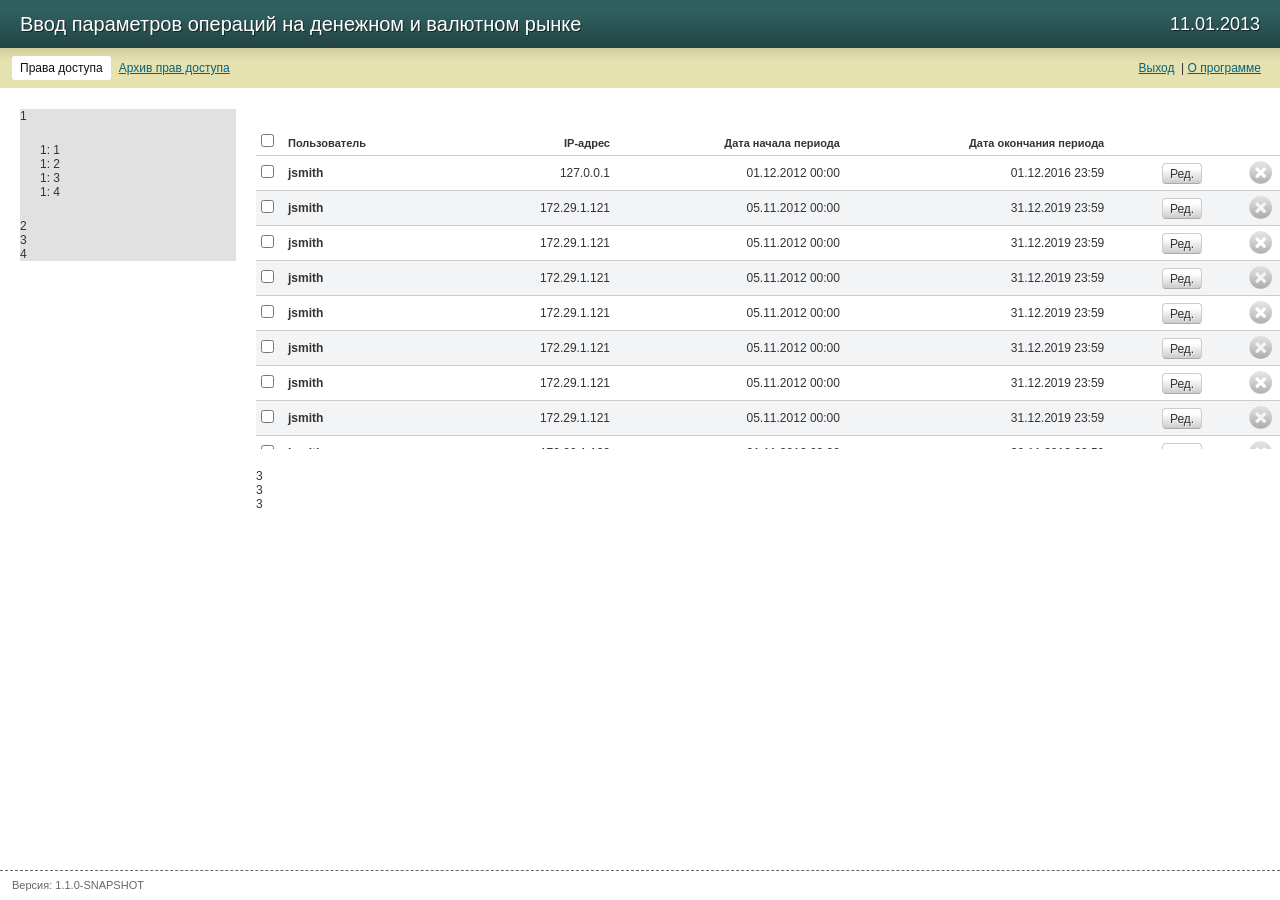
==== index.html @ 86fe24cf "start" ====
<!DOCTYPE html>
<!--[if IE 7]><html class="lte-ie9 lte-ie8 ie7" xmlns="http://www.w3.org/1999/xhtml"><![endif]-->
<!--[if IE 8]><html class="lte-ie9 lte-ie8 ie8" xmlns="http://www.w3.org/1999/xhtml"><![endif]-->
<!--[if IE 9]><html class="lte-ie9 ie9" xmlns="http://www.w3.org/1999/xhtml"><![endif]-->
<!--[if gte IE 9]><!-->
<html xmlns="http://www.w3.org/1999/xhtml" xmlns="http://www.w3.org/1999/html"><!--<![endif]--><head>
	<meta http-equiv="Content-Type" content="text/html; charset=UTF-8">
	<title>SecLims - Редактирование/просмотр прав доступа / Пользователь : admin</title>

	<link href="css/reset.css" type="text/css" rel="stylesheet">
	<link href="js/jquery-ui.css" type="text/css" rel="stylesheet">
	<link href="css/default.css" type="text/css" rel="stylesheet">

	<script type="text/javascript" src="ipAccessRestrictions_files/jquery-1.htm"></script>
	<script type="text/javascript" src="ipAccessRestrictions_files/jquery-ui.htm"></script>

	<script type="text/javascript">
		$(document).ready(function() {
			if ($.browser.msie && parseInt($.browser.version) < 10) {
				$('#header H1, #header .currentime').each(function() {
					var el = $(this);
					el.append($('<ins />').text(el.text()));
				});
			}

			if ($.browser.msie && parseInt($.browser.version) < 9) {
				$('#tables tbody').each(function() {
					$('tr:odd', this).addClass('even');
				});
			}

			var showErrorMessage = function (el, er, ep) {
				el.closest('#form').find('SPAN.error').css({
					top  : -9999,
					left : -9999
				});

				er.css({
					top  : ep.top - er.outerHeight(true) - 6,
					left : ep.left - 10
				});
			};

			var hideErrorMessage = function (er) {
				er.css({
					top  : -9999,
					left : -9999
				});
			};

			$('#form INPUT.error, #form SELECT.error').each(function(i) {
				var el = $(this),
						ep = el.position(),
						er = el.next();

				if (!el.next().is('SPAN.error')) er = el.parent().find('SPAN.error');

				if (i == 0) {
					er.css({
						top  : ep.top - er.outerHeight(true) - 6,
						left : ep.left - 10
					});
				}

				$(el).bind({
					'focusin mouseenter': function() {
						showErrorMessage(el, er, ep);
					},
					'focusout mouseleave': function() {
						hideErrorMessage(er);
					},
					keypress: function() {
						hideErrorMessage(er);
					}
				});
			});

			$("#dialog-applicationInfo").dialog({
				autoOpen: false,
				modal: false,
				minHeight: 230,
				minWidth: 500,
				buttons: {
					Закрыть: function() {
						$(this).dialog("close");
					}
				}
			});

			$('#aboutBoxLink').click(function(event) {
				event.preventDefault();
				$("#dialog-applicationInfo").load("/seclimits/about.htm");
				$("#dialog-applicationInfo").dialog("open");
				return false;
			});
		});

	</script>



	<script type="text/javascript" src="ipAccessRestrictions_files/jquery.htm"></script>
	<script type="text/javascript">
		$(document).ready(function () {
			$("#dateFrom, #dateTo").datepicker({
				changeMonth:true,
				changeYear:true
			});
			$("#dateFrom, #dateTo").datepicker($.datepicker.regional[ "ru" ]);

			$(".deleteForm").live('submit', function () {
				return confirm("Удалить ограничение доступа?");
			});
		});
	</script>

</head>

<body>
<div id="main">
<div id="header">
	<div class="header clearfix">
		<h1>Ввод параметров операций на денежном и валютном рынке</h1>

		<p class="currentime">11.01.2013</p>
	</div>
	<div class="menu clearfix">
		<ul>

			<li class="selected"><a href="http://portale.msd.local:7777/seclimits/admin/ipAccessRestrictions.htm">Права доступа</a></li>
			<li class=""><a href="http://portale.msd.local:7777/seclimits/admin/ipAccessArchive.htm">Архив прав доступа</a></li>

		</ul>

		<p class="metalinks">
			<a href="http://portale.msd.local:7777/seclimits/logout.htm">Выход</a>

			&nbsp;|&nbsp;<a href="#" id="aboutBoxLink">О программе</a>

		</p>
	</div>
</div>

<div id="body" class="clearfix">

<div id="tables" class="cont clearfix">
	<div class="cont_left">

		<ul class="_menu">
			<li>
				1

				<ul class="_menu">
					<li>1: 1

					</li>
					<li>1: 2</li>
					<li>1: 3</li>
					<li>1: 4</li>
				</ul>

			</li>
			<li>2</li>
			<li>3</li>
			<li>4</li>
		</ul>

	</div>

	<div class="cont_right">

		<div class="cont_table scroll">

			<table>
				<thead>
				<tr>
					<th><input type="checkbox"></th>
					<th>Пользователь</th>
					<th>IP-адрес</th>
					<th>Дата начала периода</th>
					<th>Дата окончания периода</th>
					<th>&nbsp;</th>
					<th>&nbsp;</th>
				</tr>
				</thead>
				<tbody>

				<tr class="">
					<td><input type="checkbox"></td>
					<td>jsmith</td>	
					<td>127.0.0.1</td>
					<td>01.12.2012 00:00</td>
					<td>01.12.2016 23:59</td>
					<td>
						<form class="editForm"
							  action="/seclimits/admin/editRestriction.htm"
							  method="get">
							<input type="hidden" value="91" name="id"/>
							<input type="submit" value="Ред." class="editButton" title="Редактировать"/>
						</form>
					</td>
					<td>

						<form class="deleteForm"
							  action="/seclimits/admin/deleteRestriction.htm"
							  method="post">
							<input type="hidden" value="91" name="id"/>
							<input type="submit" value=" " class="deleteButton" title="Удалить"/>
						</form>

					</td>
				</tr>

				<tr class="">
					<td><input type="checkbox"></td>
					<td>jsmith</td>
					<td>172.29.1.121</td>
					<td>05.11.2012 00:00</td>
					<td>31.12.2019 23:59</td>
					<td>
						<form class="editForm"
							  action="/seclimits/admin/editRestriction.htm"
							  method="get">
							<input type="hidden" value="62" name="id"/>
							<input type="submit" value="Ред." class="editButton" title="Редактировать"/>
						</form>
					</td>
					<td>

						<form class="deleteForm"
							  action="/seclimits/admin/deleteRestriction.htm"
							  method="post">
							<input type="hidden" value="62" name="id"/>
							<input type="submit" value=" " class="deleteButton" title="Удалить"/>
						</form>

					</td>
				</tr>

				<tr class="">
					<td><input type="checkbox"></td>
					<td>jsmith</td>
					<td>172.29.1.121</td>
					<td>05.11.2012 00:00</td>
					<td>31.12.2019 23:59</td>
					<td>
						<form class="editForm"
							  action="/seclimits/admin/editRestriction.htm"
							  method="get">
							<input type="hidden" value="62" name="id"/>
							<input type="submit" value="Ред." class="editButton" title="Редактировать"/>
						</form>
					</td>
					<td>

						<form class="deleteForm"
							  action="/seclimits/admin/deleteRestriction.htm"
							  method="post">
							<input type="hidden" value="62" name="id"/>
							<input type="submit" value=" " class="deleteButton" title="Удалить"/>
						</form>

					</td>
				</tr>

				<tr class="">
					<td><input type="checkbox"></td>
					<td>jsmith</td>
					<td>172.29.1.121</td>
					<td>05.11.2012 00:00</td>
					<td>31.12.2019 23:59</td>
					<td>
						<form class="editForm"
							  action="/seclimits/admin/editRestriction.htm"
							  method="get">
							<input type="hidden" value="62" name="id"/>
							<input type="submit" value="Ред." class="editButton" title="Редактировать"/>
						</form>
					</td>
					<td>

						<form class="deleteForm"
							  action="/seclimits/admin/deleteRestriction.htm"
							  method="post">
							<input type="hidden" value="62" name="id"/>
							<input type="submit" value=" " class="deleteButton" title="Удалить"/>
						</form>

					</td>
				</tr>

				<tr class="">
					<td><input type="checkbox"></td>
					<td>jsmith</td>
					<td>172.29.1.121</td>
					<td>05.11.2012 00:00</td>
					<td>31.12.2019 23:59</td>
					<td>
						<form class="editForm"
							  action="/seclimits/admin/editRestriction.htm"
							  method="get">
							<input type="hidden" value="62" name="id"/>
							<input type="submit" value="Ред." class="editButton" title="Редактировать"/>
						</form>
					</td>
					<td>

						<form class="deleteForm"
							  action="/seclimits/admin/deleteRestriction.htm"
							  method="post">
							<input type="hidden" value="62" name="id"/>
							<input type="submit" value=" " class="deleteButton" title="Удалить"/>
						</form>

					</td>
				</tr>

				<tr class="">
					<td><input type="checkbox"></td>
					<td>jsmith</td>
					<td>172.29.1.121</td>
					<td>05.11.2012 00:00</td>
					<td>31.12.2019 23:59</td>
					<td>
						<form class="editForm"
							  action="/seclimits/admin/editRestriction.htm"
							  method="get">
							<input type="hidden" value="62" name="id"/>
							<input type="submit" value="Ред." class="editButton" title="Редактировать"/>
						</form>
					</td>
					<td>

						<form class="deleteForm"
							  action="/seclimits/admin/deleteRestriction.htm"
							  method="post">
							<input type="hidden" value="62" name="id"/>
							<input type="submit" value=" " class="deleteButton" title="Удалить"/>
						</form>

					</td>
				</tr>

				<tr class="">
					<td><input type="checkbox"></td>
					<td>jsmith</td>
					<td>172.29.1.121</td>
					<td>05.11.2012 00:00</td>
					<td>31.12.2019 23:59</td>
					<td>
						<form class="editForm"
							  action="/seclimits/admin/editRestriction.htm"
							  method="get">
							<input type="hidden" value="62" name="id"/>
							<input type="submit" value="Ред." class="editButton" title="Редактировать"/>
						</form>
					</td>
					<td>

						<form class="deleteForm"
							  action="/seclimits/admin/deleteRestriction.htm"
							  method="post">
							<input type="hidden" value="62" name="id"/>
							<input type="submit" value=" " class="deleteButton" title="Удалить"/>
						</form>

					</td>
				</tr>

				<tr class="">
					<td><input type="checkbox"></td>
					<td>jsmith</td>
					<td>172.29.1.121</td>
					<td>05.11.2012 00:00</td>
					<td>31.12.2019 23:59</td>
					<td>
						<form class="editForm"
							  action="/seclimits/admin/editRestriction.htm"
							  method="get">
							<input type="hidden" value="62" name="id"/>
							<input type="submit" value="Ред." class="editButton" title="Редактировать"/>
						</form>
					</td>
					<td>

						<form class="deleteForm"
							  action="/seclimits/admin/deleteRestriction.htm"
							  method="post">
							<input type="hidden" value="62" name="id"/>
							<input type="submit" value=" " class="deleteButton" title="Удалить"/>
						</form>

					</td>
				</tr>

				<tr class="">
					<td><input type="checkbox"></td>
					<td>jsmith</td>
					<td>172.29.1.122</td>
					<td>01.11.2012 00:00</td>
					<td>30.11.2013 23:59</td>
					<td>
						<form class="editForm"
							  action="/seclimits/admin/editRestriction.htm"
							  method="get">
							<input type="hidden" value="41" name="id"/>
							<input type="submit" value="Ред." class="editButton" title="Редактировать"/>
						</form>
					</td>
					<td>

						<form class="deleteForm"
							  action="/seclimits/admin/deleteRestriction.htm"
							  method="post">
							<input type="hidden" value="41" name="id"/>
							<input type="submit" value=" " class="deleteButton" title="Удалить"/>
						</form>

					</td>
				</tr>

				<tr class="">
					<td><input type="checkbox"></td>
					<td>jsmith</td>
					<td>172.29.1.175</td>
					<td>01.01.2013 00:00</td>
					<td>01.01.2020 23:59</td>
					<td>
						<form class="editForm"
							  action="/seclimits/admin/editRestriction.htm"
							  method="get">
							<input type="hidden" value="94" name="id"/>
							<input type="submit" value="Ред." class="editButton" title="Редактировать"/>
						</form>
					</td>
					<td>

						<form class="deleteForm"
							  action="/seclimits/admin/deleteRestriction.htm"
							  method="post">
							<input type="hidden" value="94" name="id"/>
							<input type="submit" value=" " class="deleteButton" title="Удалить"/>
						</form>

					</td>
				</tr>

				<tr class="">
					<td><input type="checkbox"></td>
					<td>jsmith</td>
					<td>172.29.1.18</td>
					<td>01.11.2012 00:00</td>
					<td>30.11.2013 23:59</td>
					<td>
						<form class="editForm"
							  action="/seclimits/admin/editRestriction.htm"
							  method="get">
							<input type="hidden" value="21" name="id"/>
							<input type="submit" value="Ред." class="editButton" title="Редактировать"/>
						</form>
					</td>
					<td>

						<form class="deleteForm"
							  action="/seclimits/admin/deleteRestriction.htm"
							  method="post">
							<input type="hidden" value="21" name="id"/>
							<input type="submit" value=" " class="deleteButton" title="Удалить"/>
						</form>

					</td>
				</tr>

				<tr class="">
					<td><input type="checkbox"></td>
					<td>jsmith</td>
					<td>192.168.245.26</td>
					<td>01.12.2012 00:00</td>
					<td>31.12.2013 23:59</td>
					<td>
						<form class="editForm"
							  action="/seclimits/admin/editRestriction.htm"
							  method="get">
							<input type="hidden" value="20" name="id"/>
							<input type="submit" value="Ред." class="editButton" title="Редактировать"/>
						</form>
					</td>
					<td>

						<form class="deleteForm"
							  action="/seclimits/admin/deleteRestriction.htm"
							  method="post">
							<input type="hidden" value="20" name="id"/>
							<input type="submit" value=" " class="deleteButton" title="Удалить"/>
						</form>

					</td>
				</tr>

				</tbody>
			</table>

		</div>

		<div class="cont_item select">3<br />3<br />3<br /></div>

	</div>

</div>



</div>
</div>

<div id="footer">
	Версия: 1.1.0-SNAPSHOT
</div>


<div aria-labelledby="ui-id-1" role="dialog" tabindex="-1" style="display: none; outline: 0px none; z-index: 1000; position: absolute;" class="ui-dialog ui-widget ui-widget-content ui-corner-all ui-draggable ui-resizable ui-dialog-buttons"><div class="ui-dialog-titlebar ui-widget-header ui-corner-all ui-helper-clearfix"><span class="ui-dialog-title" id="ui-id-1">О программе</span><a role="button" class="ui-dialog-titlebar-close ui-corner-all" href="#"><span class="ui-icon ui-icon-closethick">close</span></a></div><div class="ui-dialog-content ui-widget-content" id="dialog-applicationInfo">
	<h3>Загрузка...</h3>
	<br>
	<img id="loadingAjax" src="ipAccessRestrictions_files/ajax-loader.gif" alt="Идет загрузка...">

</div><div style="z-index: 1000;" class="ui-resizable-handle ui-resizable-n"></div><div style="z-index: 1000;" class="ui-resizable-handle ui-resizable-e"></div><div style="z-index: 1000;" class="ui-resizable-handle ui-resizable-s"></div><div style="z-index: 1000;" class="ui-resizable-handle ui-resizable-w"></div><div style="z-index: 1000;" class="ui-resizable-handle ui-resizable-se ui-icon ui-icon-gripsmall-diagonal-se ui-icon-grip-diagonal-se"></div><div style="z-index: 1000;" class="ui-resizable-handle ui-resizable-sw"></div><div style="z-index: 1000;" class="ui-resizable-handle ui-resizable-ne"></div><div style="z-index: 1000;" class="ui-resizable-handle ui-resizable-nw"></div><div class="ui-dialog-buttonpane ui-widget-content ui-helper-clearfix"><div class="ui-dialog-buttonset"><button aria-disabled="false" role="button" class="ui-button ui-widget ui-state-default ui-corner-all ui-button-text-only" type="button"><span class="ui-button-text">Закрыть</span></button></div></div></div><div id="ui-datepicker-div" class="ui-datepicker ui-widget ui-widget-content ui-helper-clearfix ui-corner-all"></div></body></html>
---- css/default.css ----
HTML, BODY {
	height: 100%;
	min-width: 1242px;
}
HTML {
	background: #fff;
}
BODY {
	position: relative;
	color: #333;
	font-family: Arial, Tahoma, Helvetica, sans-serif;
	font-size: 12px;
	text-rendering: optimizeLegibility;
}
BODY::before {
	content: '';
	width: 0;
	height: 100%;
	float: left;
	margin-top: -800%;
}


A {
	color: #046380;
}
A:hover {
	color: #c30;
}


::-moz-selection {
	background-color: #046380;
	color: #fff;
}
::selection {
	background-color: #046380;
	color: #fff;
}


#main, #header, #footer {
	position: relative;
}
#main {
	min-height: 100%;
	height: auto !important;
	height: 100%;
}
#header {
	margin-bottom: 0px;
}
#header .header {
	padding: 12px 20px;
	background-color: #305f5f;
	background-image: -webkit-linear-gradient(top, transparent 25%, rgba(0,0,0,0.3) 100%);
	background-image:    -moz-linear-gradient(top, transparent 25%, rgba(0,0,0,0.3) 100%);
	background-image:     -ms-linear-gradient(top, transparent 25%, rgba(0,0,0,0.3) 100%);
	background-image:      -o-linear-gradient(top, transparent 25%, rgba(0,0,0,0.3) 100%);
	background-image:   linear-gradient(to bottom, transparent 25%, rgba(0,0,0,0.3) 100%);
	
	filter: progid:DXImageTransform.Microsoft.gradient(startColorstr='#00000000', endColorstr='#44000000', GradientType=0);
}
#header H1, #header .currentime {
	position: relative;
	font-size: 20px;
	line-height: 24px;
	font-weight: normal;
	color: #fff;
	float: left;
	text-shadow: 1px 1px 0 rgba(0,0,0,0.5);
	z-index: 1;
}
#header .currentime {
	font-size: 18px;
}
#header H1 INS,
#header .currentime INS {
	position: absolute;
	left: 1px;
	top: 1px;
	width: 100%;
	color: #000;
	filter: progid:DXImageTransform.Microsoft.Alpha(opacity = 50);
	z-index: -1;
}
#header .currentime,
#header .metalinks {
	float: right;
}
#header .menu {
	position: relative;
	padding: 8px 12px;
	background-color: #e6e2af;
	background-image: -webkit-linear-gradient(top, rgba(0,0,0,0.1) 0%, transparent 33%);
	background-image:    -moz-linear-gradient(top, rgba(0,0,0,0.1) 0%, transparent 33%);
	background-image:     -ms-linear-gradient(top, rgba(0,0,0,0.1) 0%, transparent 33%);
	background-image:      -o-linear-gradient(top, rgba(0,0,0,0.1) 0%, transparent 33%);
	background-image:   linear-gradient(to bottom, rgba(0,0,0,0.1) 0%, transparent 33%);
}
.lte-ie9 #header .menu {
	background: #e6e2af url('../img/header_menu_bg.png') repeat-x;
}
#header .menu > UL LI {
	float: left;
}
#header .menu > UL A {
	display: block;
	padding: 5px 8px;
	border-radius: 3px;
}
#header .menu > UL .selected A {
	background: #fff;
	text-decoration: none;
	color: #111;
}
#header .metalinks {
	padding: 5px 7px 0 0;
}
#footer {
	height: 13px;
	font-size: 11px;
	line-height: 13px;
	padding: 8px 12px;
	border-top: 1px dashed #666;
	margin-top: -30px;
	color: #666;
}
#body {
	padding: 0 12px 50px;
	max-width: 1600px;
	margin: 0 auto;
}


#tables {
	float: left;
	width: 100%;
	margin-right: -380px;
}
#tables > .wrapper {
	margin-right: 400px;
	overflow: auto;
}

#tables H2 {
	font-size: 18px;
	line-height: 22px;
	font-weight: normal;
	padding: 0 0 6px 8px;
	border-bottom: 2px solid #666;
	margin: 20px 0 0px;
	color: #046380;
}
#tables H2:first-child {
	margin-top: 0;
}

#tables TABLE {
	width: 100%;
	font-size: 12px;
	line-height: 13px;
	border-bottom: 1px solid #666;
	margin-bottom: 40px;
}
#tables TD, #tables TH {
	border-top: 1px solid #ccc;
	padding: 5px 8px;
	text-align: right;
}
#tables TH:first-child,
#tables TD:first-child {
	text-align: left;
	font-weight: bold;
}
#tables THEAD TR:first-child TH {
	border-top: 0 none;
}
#tables THEAD TR:first-child + TR TH:first-child {
	text-align: right;
}
#tables THEAD TH {
	font-size: 11px;
	vertical-align: bottom;
}
#tables THEAD TH SPAN {
	font-weight: normal;
}
#tables TBODY TR:nth-child(even) TH,
#tables TBODY TR:nth-child(even) TD {
	background: #f3f4f6;
}
.lte-ie8 #tables TBODY TR.even TH,
.lte-ie8 #tables TBODY TR.even TD {
	background: #f3f4f6;
}
#tables TBODY TD {
	height: 24px;
	vertical-align: middle;
}
#tables TBODY TR.new_item TD {
	background-color: #b8ffbf !important;
}
#tables TBODY TR.not_active TD {
	color: #999;
}

#tables TBODY TR.expires TD {
    color: #999;
}


#tables TBODY TD FORM {
	
}


.cancelButton, .deleteButton {
	width: 24px;
	height: 24px;
	overflow: hidden;
	margin: 0;
	padding: 0;
	font-size: 0;
	line-height: 0;
	border: 0 none;
	background: url('../img/close_button.png') no-repeat;
	cursor: pointer;
	color: transparent;
}
.cancelButton:hover, .deleteButton:hover {
	background-position: -24px 0;
}

.continueButton {
    width: 24px;
    height: 24px;
    overflow: hidden;
    margin: 0;
    padding: 0;
    font-size: 0;
    line-height: 0;
    border: 0 none;
    background: url('../img/continue_button.png') no-repeat;
    cursor: pointer;
    color: transparent;
}


#form {
	float: right;
	width: 380px;
	font-size: 11px;
	line-height: 12px;
}
#form H3 {
	font-size: 12px;
	line-height: 14px;
	font-weight: bold;
	padding: 0 0 6px 6px;
	border-bottom: 1px solid #ccc;
	margin: 0 -6px 12px;
}
#form .form,
#filter {
	padding: 8px 12px 10px;
	background-color: #f3f4f6;
	border-radius: 5px;
	position: relative;
}
#filter {
	display: inline-block;
}
#filter DT,
#filter DD {
	display: inline-block;
	vertical-align: middle;
}
#filter DT {
	margin-left: 10px;
	font-size: 11px;
	line-height: 12px;
}
#filter DT:first-child {
	margin-left: 0;
}
#form TABLE {
	width: 100%;
	table-layout: fixed;
	position: static;
}
#form TD {
	padding: 2px 0;
	vertical-align: middle;
	position: static;
	height: 24px;
}
#form TD:first-child {
	padding-right: 7px;
	width: 42%;
	text-align: right;
}
#form TD:first-child + TD {
    width: 33%;
}
#form TD:first-child + TD + TD {
    font-size: 10px;
    line-height: 11px;
    width: 25%;
}
#form TD.subtitle {
	height: auto;
	font-weight: bold;
	text-align: left;
	padding: 8px 0 4px 4px;
}
#form .actions TD {
	padding-top: 12px;
}
#form SELECT,
#form INPUT[type="text"],
#filter SELECT,
#filter INPUT[type="text"] {
	font-size: 11px;
	background-color: #fff;
	margin: 0;
	border: 1px solid #ccc;
	border-radius: 3px;
	position: relative;
}
#form INPUT[type="text"] {
	width: 100px;
	height: 13px;
	padding: 3px;
}

#filter INPUT[type="text"] {
    width: 60px;
    height: 13px;
    padding: 3px;
}

#form SELECT {
	width: 108px;
	height: 21px;
	padding: 1px;
}

#filter SELECT {
    width: 205px;
    height: 21px;
    padding: 1px;
}

#form SELECT OPTION,
#filter SELECT OPTION {
	display: block;
	padding: 2px 3px;
}
#form INPUT.small {
	width: 44px;
	text-align: center;
}
#form SELECT.error,
#form INPUT.error {
	border-color: #e10;
}
#form SPAN.error {
	display: block;
	position: absolute;
	background: #e10;
	color: #fff;
	font-size: 11px;
    line-height: 12px;
	z-index: 1;
	padding: 5px;
	border-radius: 3px;
	left: -9999px;
	top: -9999px;
	max-width: 210px;
	box-shadow: 0 2px 4px rgba(0,0,0,0.2);
}
#form SPAN.error:after {
	content: '';
	display: block;
	width: 0;
	height: 0;
	border: 3px solid transparent;
	border-top-color: #d10;
	border-bottom: 0 none;
	position: absolute;
	left: 30px;
	bottom: -3px;
}
#form .actions INPUT[type="submit"],
.editForm INPUT[type="submit"],
#filter INPUT[type="submit"] {
	position: relative;
	width: 108px;
	height: 23px;
	border: 1px solid #ccc;
	border-bottom-color: #aaa;
	border-radius: 4px;
	font-family: Arial, Tahoma, Helvetica, sans-serif;
	font-size: 12px;
	line-height: 21px;
	cursor: pointer;
	color: #333;
	text-shadow: 1px 1px 0 #f3f3f3;
	background-color: #fff;

	background-image: -webkit-linear-gradient(top, transparent 25%, rgba(0,0,0,0.2) 100%);
	background-image:    -moz-linear-gradient(top, transparent 25%, rgba(0,0,0,0.2) 100%);
	background-image:     -ms-linear-gradient(top, transparent 25%, rgba(0,0,0,0.2) 100%);
	background-image:      -o-linear-gradient(top, transparent 25%, rgba(0,0,0,0.2) 100%);
	background-image:   linear-gradient(to bottom, transparent 25%, rgba(0,0,0,0.2) 100%);
}
.editForm INPUT[type="submit"]
{
	width: 40px;
	height: 21px;
	line-height: 18px;
}

#filter INPUT[type="submit"]
{
    width: 60px;
    height: 21px;
    line-height: 18px;
}


.ie9 #form .actions INPUT[type="submit"],
.ie9 .editForm INPUT[type="submit"],
.ie9 #filter INPUT[type="submit"] {
	background-image: url('[data-uri]');
}
.lte-ie8 #form .actions INPUT[type="submit"],
.lte-ie8 .editForm INPUT[type="submit"],
.lte-ie8 #filter INPUT[type="submit"] {
	filter: progid:DXImageTransform.Microsoft.gradient(startColorstr='#00000000', endColorstr='#33000000', GradientType=0);
}
#form .actions INPUT[type="submit"]:hover,
.editForm INPUT[type="submit"]:hover,
#filter INPUT[type="submit"]:hover {
	border-color: #bbb;
	border-bottom-color: #999;
	color: #111;
	text-shadow: 1px 1px 0 #fff;
	background-image: -webkit-linear-gradient(top, transparent 5%, rgba(0,0,0,0.3) 100%);
	background-image:    -moz-linear-gradient(top, transparent 5%, rgba(0,0,0,0.3) 100%);
	background-image:     -ms-linear-gradient(top, transparent 5%, rgba(0,0,0,0.3) 100%);
	background-image:      -o-linear-gradient(top, transparent 5%, rgba(0,0,0,0.3) 100%);
	background-image:   linear-gradient(to bottom, transparent 5%, rgba(0,0,0,0.3) 100%);
}
.ie9 #form .actions INPUT[type="submit"]:hover,
.ie9 .editForm INPUT[type="submit"]:hover,
.ie9 #filter INPUT[type="submit"]:hover {
	background-image: url('[data-uri]');
}
.lte-ie8 #form .actions INPUT[type="submit"]:hover,
.lte-ie8 .editForm INPUT[type="submit"]:hover,
.lte-ie8 #filter INPUT[type="submit"]:hover {
	filter: progid:DXImageTransform.Microsoft.gradient(startColorstr='#00000000', endColorstr='#44000000', GradientType=0);
}
.ie7 #form .actions INPUT[type="submit"],
.ie7 .editForm INPUT[type="submit"],
.ie7 #filter INPUT[type="submit"] {
	line-height: 11px;
}

DIV.permissionError {
    display: inline;
    position: relative;
    background: #e10;
    color: #fff;
    font-size: 13px;
    text-align: center;
    line-height: 15px;
    z-index: 1;
    padding: 5px;
    border-radius: 3px;
    box-shadow: 0 0 10px rgba(0,0,0,0.2);
    bottom: -10px;
}

.ui-helper-hidden-accessible {
	top: -1px;
}
.ui-autocomplete {
	font-size: 11px !important;
	background: #fff !important;
	border-radius: 0 0 4px 4px !important;
	border: 1px solid #ccc !important;
	z-index: 10 !important;
	box-shadow: 0 2px 4px rgba(0,0,0,0.2);
	padding: 1px 0 1px 1px;
	border-top: 0 none !important;
}
.ui-autocomplete .ui-menu-item A {
	padding: 2px 0 2px 6px;
	border: 0 none;
	cursor: pointer;
	color: #666;
}
.ui-autocomplete .ui-menu-item .ui-state-focus {
	background: #e3e4e6;
	color: #111;
	border: 0 none;
	margin: 0 !important;
	border-radius: 0;
	color: #111;
}

.ui-widget-content {
    border: 1px solid #ddd;
    background: #eee url(images/ui-bg_highlight-soft_100_eeeeee_1x100.png) 50% top repeat-x;
    color: #333;
    font-size: 12px
}

.ui-widget-header {
    border: none;
    background-color: #eee;
    color: #333;
    font-weight: normal;
    font-size: 14px
}

.ui-state-default, .ui-widget-content .ui-state-default, .ui-widget-header .ui-state-default {
    border: 1px solid #ccc;
    background: #fff url(images/ui-bg_glass_100_f6f6f6_1x400.png) 50% 50% repeat-x;
    font-weight: normal;
    color: #333
}

.ui-state-hover, .ui-widget-content .ui-state-hover, .ui-widget-header .ui-state-hover, .ui-state-focus, .ui-widget-content .ui-state-focus, .ui-widget-header .ui-state-focus {
    border: 1px solid #828282;
    background-color: #ccc;
    font-weight: normal;
    color: #666
}

.ui-state-hover a, .ui-state-hover a:hover, .ui-state-hover a:link, .ui-state-hover a:visited {
    color: #666;
    text-decoration: none
}

.ui-state-active, .ui-widget-content .ui-state-active, .ui-widget-header .ui-state-active {
    border: 1px solid #ccc;
    background: #fff url(images/ui-bg_glass_100_fdf5ce_1x400.png) 50% 50% repeat-x;
    font-weight: normal;
    color: #666
}

.ui-state-highlight, .ui-widget-content .ui-state-highlight, .ui-widget-header .ui-state-highlight {
    border: 1px solid #fed22f;
    background: #ffe45c url(images/ui-bg_highlight-soft_75_ffe45c_1x100.png) 50% top repeat-x;
    color: #363636
}

.ui-icon {
    width: 16px;
    height: 16px;
    background-image: url(images/ui-icons_222222_256x240.png)
}

.ui-widget-content .ui-icon {
    background-image: url(images/ui-icons_222222_256x240.png)
}

.ui-state-default .ui-icon {
    background-image: url(images/ui-icons_222222_256x240.png)
}

.ui-state-hover .ui-icon, .ui-state-focus .ui-icon {
    background-image: url(images/ui-icons_222222_256x240.png)
}

.ui-state-active .ui-icon {
    background-image: url(images/ui-icons_222222_256x240.png)
}

button.ui-datepicker-current {
    display: none;
}

button.ui-datepicker-close {
    display: none;
}

/*--------------------------*/

#header {
	margin-bottom: 0px;
}

#body{
	position: absolute;
	width: 100% !important;
	max-width: 100% !important;
	top: 89px;
	bottom: 30px;
	padding: 0 !important;
	overflow: auto;
}

#tables table{
	margin-bottom: 0;
	border-bottom: 0 none;
}

#tables TH:first-child,
#tables TD:first-child{
	width: 14px;
	height: 14px;
	padding:5px 5px 5px 5px;
}

#tables TH:first-child input[type=checkbox],
#tables TD:first-child input[type=checkbox]{
	margin:0;
}

#tables TH:first-child + TH,
#tables TD:first-child + TD{
	text-align: left;
	font-weight: bold;
}

.cont{
	height: 100%;
}

.cont_left,
.cont_right{
	float: left;
}

.cont_left{
	width: 20%;
	height: 100%;
}

._menu{
	background-color: #e1e1e1;
	margin: 20px;
}

.cont_right{
	width: 80%;
	height: 100%;
	position: relative;
}

.cont_table{
	padding: 20px 0;
	margin-top:20px;
}

.cont_table.scroll{
	height: 300px;
	overflow-y: scroll;
}

.cont_item{
	margin-top: 20px;
	padding-bottom:20px;
	position: absolute;
	top: -100%;
	left: -100%;
}

.cont_item.select{
	position: relative;
	top: 0;
	left: 0;
}
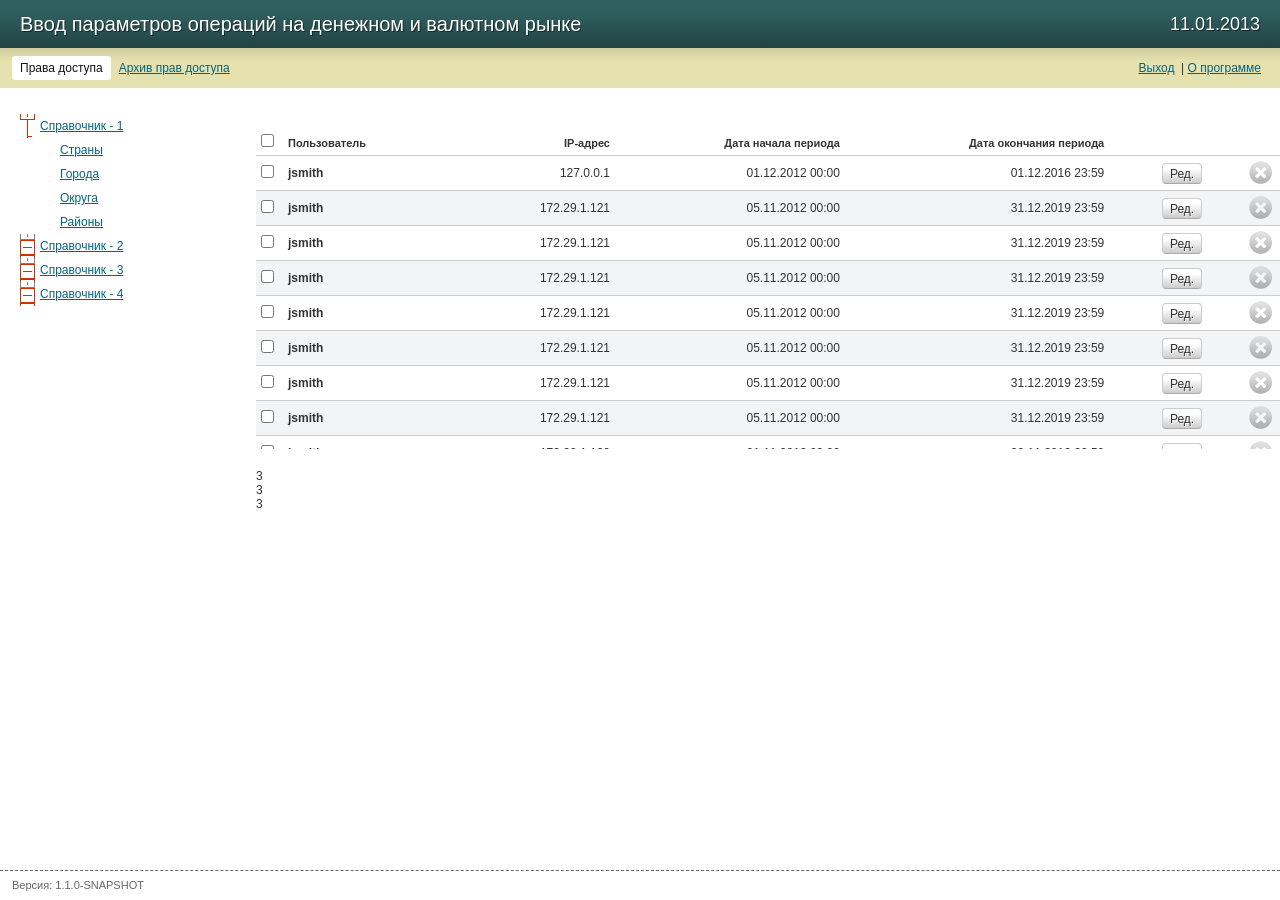
==== commit 74d76aff: "ahaha" ====
--- a/index.html
+++ b/index.html
@@ -146,24 +146,24 @@
 <div id="tables" class="cont clearfix">
 	<div class="cont_left">
 
-		<ul class="_menu">
-			<li>
-				1
-
-				<ul class="_menu">
-					<li>1: 1
-
-					</li>
-					<li>1: 2</li>
-					<li>1: 3</li>
-					<li>1: 4</li>
-				</ul>
-
-			</li>
-			<li>2</li>
-			<li>3</li>
-			<li>4</li>
-		</ul>
+		<div class="menu_cont">
+			<ul class="menu">
+				<li class="select">
+					<a href="">Справочник - 1</a>
+
+					<ul>
+						<li><a href="">Страны</a></li>
+						<li><a href="">Города</a></li>
+						<li><a href="">Округа</a></li>
+						<li><a href="">Районы</a></li>
+					</ul>
+
+				</li>
+				<li><a href="">Справочник - 2</a></li>
+				<li><a href="">Справочник - 3</a></li>
+				<li><a href="">Справочник - 4</a></li>
+			</ul>
+		</div>
 
 	</div>
 
@@ -187,7 +187,7 @@
 
 				<tr class="">
 					<td><input type="checkbox"></td>
-					<td>jsmith</td>	
+					<td>jsmith</td>
 					<td>127.0.0.1</td>
 					<td>01.12.2012 00:00</td>
 					<td>01.12.2016 23:59</td>
--- a/css/default.css
+++ b/css/default.css
@@ -642,9 +642,37 @@
 	height: 100%;
 }
 
-._menu{
-	background-color: #e1e1e1;
-	margin: 20px;
+.menu_cont{
+	padding: 5px 0;
+	margin: 20px 20px 0 20px;
+	padding-bottom:20px;
+}
+
+.menu_cont .menu{
+	margin-left: -20px;
+}
+
+.menu_cont .menu LI{
+	padding: 0 0 0 20px;
+}
+
+.menu_cont .menu LI A{
+	background: url(../img/icon_menu.png) no-repeat 0 -24px;
+	display: block;
+	padding: 5px 5px 5px 20px;
+
+}
+
+.menu_cont .menu LI A:hover{
+	background-position: 0px -54px;
+}
+
+.menu_cont .menu LI.select A{
+	background-position: 0px -54px;
+}
+
+.menu_cont .menu LI.select ul A{
+	background: none;
 }
 
 .cont_right{
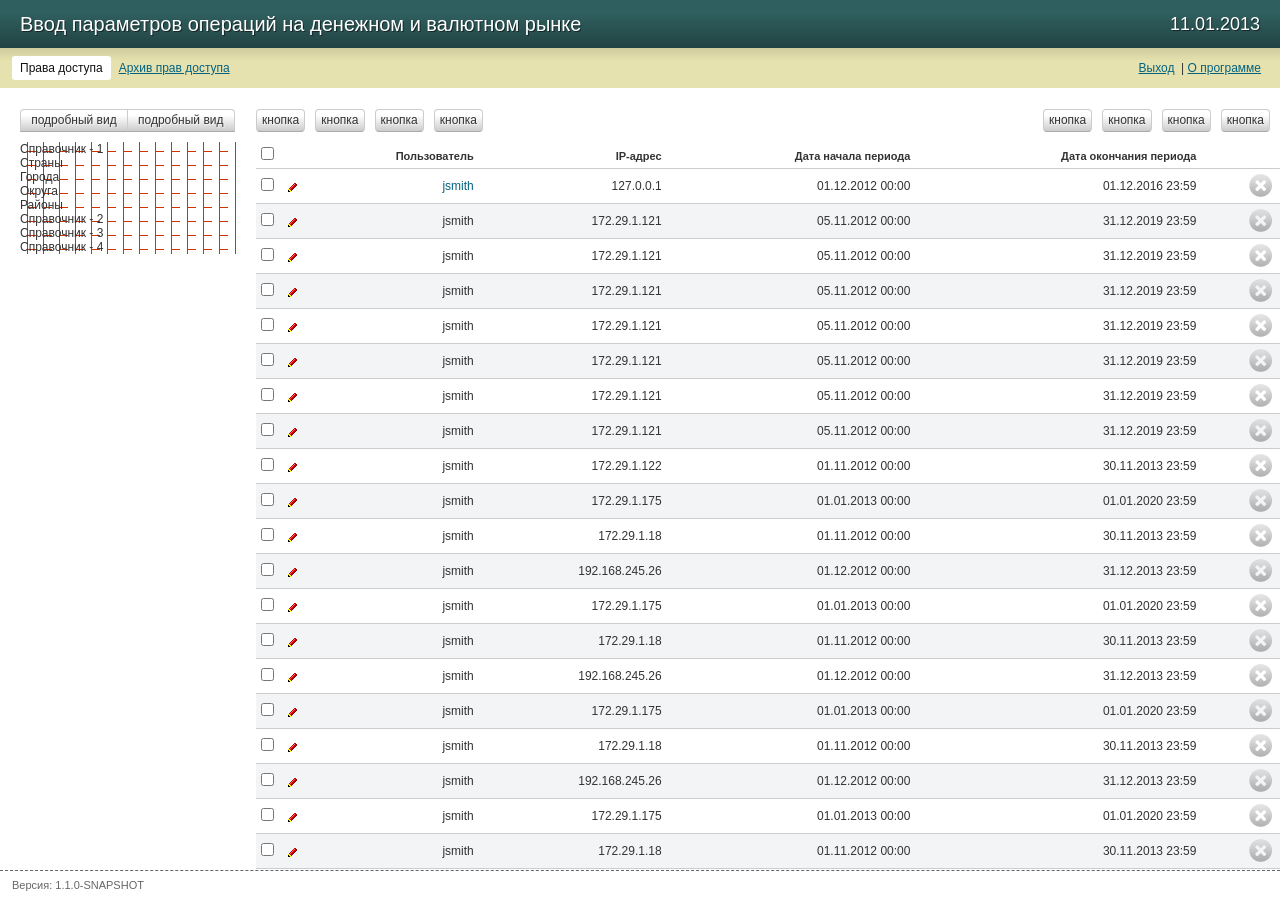
==== commit d5e06b68: "AHAHA" ====
--- a/index.html
+++ b/index.html
@@ -3,7 +3,7 @@
 <!--[if IE 8]><html class="lte-ie9 lte-ie8 ie8" xmlns="http://www.w3.org/1999/xhtml"><![endif]-->
 <!--[if IE 9]><html class="lte-ie9 ie9" xmlns="http://www.w3.org/1999/xhtml"><![endif]-->
 <!--[if gte IE 9]><!-->
-<html xmlns="http://www.w3.org/1999/xhtml" xmlns="http://www.w3.org/1999/html"><!--<![endif]--><head>
+<html xmlns="http://www.w3.org/1999/xhtml" xmlns="http://www.w3.org/1999/html" xmlns="http://www.w3.org/1999/html"><!--<![endif]--><head>
 	<meta http-equiv="Content-Type" content="text/html; charset=UTF-8">
 	<title>SecLims - Редактирование/просмотр прав доступа / Пользователь : admin</title>
 
@@ -98,7 +98,6 @@
 	</script>
 
 
-
 	<script type="text/javascript" src="ipAccessRestrictions_files/jquery.htm"></script>
 	<script type="text/javascript">
 		$(document).ready(function () {
@@ -114,6 +113,65 @@
 		});
 	</script>
 
+	<link rel="stylesheet" href="js/treeview/jquery.treeview.css" />
+	<script src="js/treeview/jquery.js" type="text/javascript"></script>
+	<script src="js/treeview/jquery.cookie.js" type="text/javascript"></script>
+	<script src="js/treeview/jquery.treeview.js" type="text/javascript"></script>
+	<script src="js/treeview/demo.js" type="text/javascript"></script>
+
+
+	<script type="text/javascript">
+
+		$(document).ready(function () {
+
+			var head = $('#tables table thead TR');
+
+			$('.wrapper_head').append('<div class="fixed_head"><table></table></div>');
+
+			head.find('TH').each(function() {
+
+				var el = $(this);
+
+				el.css({
+					width : el.width()
+				});
+
+			}).end().clone().appendTo('.fixed_head table').end();
+
+
+			$("#jsmith").click(function(){
+
+				if($('.cont_table').hasClass('scroll') && $('.cont_item').hasClass('select')){
+
+					$('.cont_table').removeClass('scroll');
+					$('.cont_item').removeClass('select');
+
+				}else{
+
+					$('.cont_table').addClass('scroll');
+					if($('.cont_item').height() > 100){
+						$('.cont_item').addClass('select');
+					}else{
+						$('.cont_item').addClass('select');
+
+							$('.cont_table').css('height', $('.cont_right').height() - $('.cont_item').height() - $('.cont_table_bar').height() - 70 + "px");
+
+							$(window).resize(function(){
+								var height = $(window).height();
+								$('.cont_table').css('height', $('.cont_right').height() - $('.cont_item').height() - $('.cont_table_bar').height() - 70 + "px") + height;
+						});
+					}
+
+				}
+
+			});
+
+			console.log($('.cont_item').height() + ' X ' + $('.cont_item').width());
+			console.log($('.cont_right').width());
+		});
+
+	</script>
+
 </head>
 
 <body>
@@ -147,362 +205,935 @@
 	<div class="cont_left">
 
 		<div class="menu_cont">
-			<ul class="menu">
-				<li class="select">
-					<a href="">Справочник - 1</a>
+
+			<div class="menu_viewtab clearfix">
+				<span title="подробный вид">подробный вид</span>
+				<span title="подробный вид">подробный вид</span>
+			</div>
+
+			<ul id="red" class="treeview-red tab">
+				<li>
+					<span>Справочник - 1</span>
 
 					<ul>
-						<li><a href="">Страны</a></li>
-						<li><a href="">Города</a></li>
-						<li><a href="">Округа</a></li>
-						<li><a href="">Районы</a></li>
+						<li><span>Страны</span></li>
+						<li><span>Города</span></li>
+						<li><span>Округа</span></li>
+						<li><span>Районы</span></li>
 					</ul>
 
 				</li>
-				<li><a href="">Справочник - 2</a></li>
-				<li><a href="">Справочник - 3</a></li>
-				<li><a href="">Справочник - 4</a></li>
+				<li><span>Справочник - 2</span></li>
+				<li><span>Справочник - 3</span></li>
+				<li><span>Справочник - 4</span></li>
 			</ul>
+
 		</div>
 
 	</div>
 
 	<div class="cont_right">
 
-		<div class="cont_table scroll">
+		<div class="cont_table_bar right clearfix">
+			<span title="кнопка">кнопка</span>
+			<span title="кнопка">кнопка</span>
+			<span title="кнопка">кнопка</span>
+			<span title="кнопка">кнопка</span>
+		</div>
+
+		<div class="cont_table_bar left clearfix">
+			<span title="кнопка">кнопка</span>
+			<span title="кнопка">кнопка</span>
+			<span title="кнопка">кнопка</span>
+			<span title="кнопка">кнопка</span>
+		</div>
+
+		<div class="wrapper_head">
+		<div class="cont_table">
 
 			<table>
 				<thead>
 				<tr>
 					<th><input type="checkbox"></th>
+					<th>&nbsp;</th>
 					<th>Пользователь</th>
 					<th>IP-адрес</th>
 					<th>Дата начала периода</th>
 					<th>Дата окончания периода</th>
 					<th>&nbsp;</th>
-					<th>&nbsp;</th>
 				</tr>
+
 				</thead>
 				<tbody>
 
-				<tr class="">
-					<td><input type="checkbox"></td>
-					<td>jsmith</td>
-					<td>127.0.0.1</td>
-					<td>01.12.2012 00:00</td>
-					<td>01.12.2016 23:59</td>
-					<td>
-						<form class="editForm"
-							  action="/seclimits/admin/editRestriction.htm"
-							  method="get">
-							<input type="hidden" value="91" name="id"/>
-							<input type="submit" value="Ред." class="editButton" title="Редактировать"/>
-						</form>
-					</td>
-					<td>
-
-						<form class="deleteForm"
-							  action="/seclimits/admin/deleteRestriction.htm"
-							  method="post">
-							<input type="hidden" value="91" name="id"/>
-							<input type="submit" value=" " class="deleteButton" title="Удалить"/>
-						</form>
-
-					</td>
-				</tr>
-
-				<tr class="">
-					<td><input type="checkbox"></td>
-					<td>jsmith</td>
-					<td>172.29.1.121</td>
-					<td>05.11.2012 00:00</td>
-					<td>31.12.2019 23:59</td>
-					<td>
-						<form class="editForm"
-							  action="/seclimits/admin/editRestriction.htm"
-							  method="get">
-							<input type="hidden" value="62" name="id"/>
-							<input type="submit" value="Ред." class="editButton" title="Редактировать"/>
-						</form>
-					</td>
-					<td>
-
-						<form class="deleteForm"
-							  action="/seclimits/admin/deleteRestriction.htm"
-							  method="post">
-							<input type="hidden" value="62" name="id"/>
-							<input type="submit" value=" " class="deleteButton" title="Удалить"/>
-						</form>
-
-					</td>
-				</tr>
-
-				<tr class="">
-					<td><input type="checkbox"></td>
-					<td>jsmith</td>
-					<td>172.29.1.121</td>
-					<td>05.11.2012 00:00</td>
-					<td>31.12.2019 23:59</td>
-					<td>
-						<form class="editForm"
-							  action="/seclimits/admin/editRestriction.htm"
-							  method="get">
-							<input type="hidden" value="62" name="id"/>
-							<input type="submit" value="Ред." class="editButton" title="Редактировать"/>
-						</form>
-					</td>
-					<td>
-
-						<form class="deleteForm"
-							  action="/seclimits/admin/deleteRestriction.htm"
-							  method="post">
-							<input type="hidden" value="62" name="id"/>
-							<input type="submit" value=" " class="deleteButton" title="Удалить"/>
-						</form>
-
-					</td>
-				</tr>
-
-				<tr class="">
-					<td><input type="checkbox"></td>
-					<td>jsmith</td>
-					<td>172.29.1.121</td>
-					<td>05.11.2012 00:00</td>
-					<td>31.12.2019 23:59</td>
-					<td>
-						<form class="editForm"
-							  action="/seclimits/admin/editRestriction.htm"
-							  method="get">
-							<input type="hidden" value="62" name="id"/>
-							<input type="submit" value="Ред." class="editButton" title="Редактировать"/>
-						</form>
-					</td>
-					<td>
-
-						<form class="deleteForm"
-							  action="/seclimits/admin/deleteRestriction.htm"
-							  method="post">
-							<input type="hidden" value="62" name="id"/>
-							<input type="submit" value=" " class="deleteButton" title="Удалить"/>
-						</form>
-
-					</td>
-				</tr>
-
-				<tr class="">
-					<td><input type="checkbox"></td>
-					<td>jsmith</td>
-					<td>172.29.1.121</td>
-					<td>05.11.2012 00:00</td>
-					<td>31.12.2019 23:59</td>
-					<td>
-						<form class="editForm"
-							  action="/seclimits/admin/editRestriction.htm"
-							  method="get">
-							<input type="hidden" value="62" name="id"/>
-							<input type="submit" value="Ред." class="editButton" title="Редактировать"/>
-						</form>
-					</td>
-					<td>
-
-						<form class="deleteForm"
-							  action="/seclimits/admin/deleteRestriction.htm"
-							  method="post">
-							<input type="hidden" value="62" name="id"/>
-							<input type="submit" value=" " class="deleteButton" title="Удалить"/>
-						</form>
-
-					</td>
-				</tr>
-
-				<tr class="">
-					<td><input type="checkbox"></td>
-					<td>jsmith</td>
-					<td>172.29.1.121</td>
-					<td>05.11.2012 00:00</td>
-					<td>31.12.2019 23:59</td>
-					<td>
-						<form class="editForm"
-							  action="/seclimits/admin/editRestriction.htm"
-							  method="get">
-							<input type="hidden" value="62" name="id"/>
-							<input type="submit" value="Ред." class="editButton" title="Редактировать"/>
-						</form>
-					</td>
-					<td>
-
-						<form class="deleteForm"
-							  action="/seclimits/admin/deleteRestriction.htm"
-							  method="post">
-							<input type="hidden" value="62" name="id"/>
-							<input type="submit" value=" " class="deleteButton" title="Удалить"/>
-						</form>
-
-					</td>
-				</tr>
-
-				<tr class="">
-					<td><input type="checkbox"></td>
-					<td>jsmith</td>
-					<td>172.29.1.121</td>
-					<td>05.11.2012 00:00</td>
-					<td>31.12.2019 23:59</td>
-					<td>
-						<form class="editForm"
-							  action="/seclimits/admin/editRestriction.htm"
-							  method="get">
-							<input type="hidden" value="62" name="id"/>
-							<input type="submit" value="Ред." class="editButton" title="Редактировать"/>
-						</form>
-					</td>
-					<td>
-
-						<form class="deleteForm"
-							  action="/seclimits/admin/deleteRestriction.htm"
-							  method="post">
-							<input type="hidden" value="62" name="id"/>
-							<input type="submit" value=" " class="deleteButton" title="Удалить"/>
-						</form>
-
-					</td>
-				</tr>
-
-				<tr class="">
-					<td><input type="checkbox"></td>
-					<td>jsmith</td>
-					<td>172.29.1.121</td>
-					<td>05.11.2012 00:00</td>
-					<td>31.12.2019 23:59</td>
-					<td>
-						<form class="editForm"
-							  action="/seclimits/admin/editRestriction.htm"
-							  method="get">
-							<input type="hidden" value="62" name="id"/>
-							<input type="submit" value="Ред." class="editButton" title="Редактировать"/>
-						</form>
-					</td>
-					<td>
-
-						<form class="deleteForm"
-							  action="/seclimits/admin/deleteRestriction.htm"
-							  method="post">
-							<input type="hidden" value="62" name="id"/>
-							<input type="submit" value=" " class="deleteButton" title="Удалить"/>
-						</form>
-
-					</td>
-				</tr>
-
-				<tr class="">
-					<td><input type="checkbox"></td>
-					<td>jsmith</td>
-					<td>172.29.1.122</td>
-					<td>01.11.2012 00:00</td>
-					<td>30.11.2013 23:59</td>
-					<td>
-						<form class="editForm"
-							  action="/seclimits/admin/editRestriction.htm"
-							  method="get">
-							<input type="hidden" value="41" name="id"/>
-							<input type="submit" value="Ред." class="editButton" title="Редактировать"/>
-						</form>
-					</td>
-					<td>
-
-						<form class="deleteForm"
-							  action="/seclimits/admin/deleteRestriction.htm"
-							  method="post">
-							<input type="hidden" value="41" name="id"/>
-							<input type="submit" value=" " class="deleteButton" title="Удалить"/>
-						</form>
-
-					</td>
-				</tr>
-
-				<tr class="">
-					<td><input type="checkbox"></td>
-					<td>jsmith</td>
-					<td>172.29.1.175</td>
-					<td>01.01.2013 00:00</td>
-					<td>01.01.2020 23:59</td>
-					<td>
-						<form class="editForm"
-							  action="/seclimits/admin/editRestriction.htm"
-							  method="get">
-							<input type="hidden" value="94" name="id"/>
-							<input type="submit" value="Ред." class="editButton" title="Редактировать"/>
-						</form>
-					</td>
-					<td>
-
-						<form class="deleteForm"
-							  action="/seclimits/admin/deleteRestriction.htm"
-							  method="post">
-							<input type="hidden" value="94" name="id"/>
-							<input type="submit" value=" " class="deleteButton" title="Удалить"/>
-						</form>
-
-					</td>
-				</tr>
-
-				<tr class="">
-					<td><input type="checkbox"></td>
-					<td>jsmith</td>
-					<td>172.29.1.18</td>
-					<td>01.11.2012 00:00</td>
-					<td>30.11.2013 23:59</td>
-					<td>
-						<form class="editForm"
-							  action="/seclimits/admin/editRestriction.htm"
-							  method="get">
-							<input type="hidden" value="21" name="id"/>
-							<input type="submit" value="Ред." class="editButton" title="Редактировать"/>
-						</form>
-					</td>
-					<td>
-
-						<form class="deleteForm"
-							  action="/seclimits/admin/deleteRestriction.htm"
-							  method="post">
-							<input type="hidden" value="21" name="id"/>
-							<input type="submit" value=" " class="deleteButton" title="Удалить"/>
-						</form>
-
-					</td>
-				</tr>
-
-				<tr class="">
-					<td><input type="checkbox"></td>
-					<td>jsmith</td>
-					<td>192.168.245.26</td>
-					<td>01.12.2012 00:00</td>
-					<td>31.12.2013 23:59</td>
-					<td>
-						<form class="editForm"
-							  action="/seclimits/admin/editRestriction.htm"
-							  method="get">
-							<input type="hidden" value="20" name="id"/>
-							<input type="submit" value="Ред." class="editButton" title="Редактировать"/>
-						</form>
-					</td>
-					<td>
-
-						<form class="deleteForm"
-							  action="/seclimits/admin/deleteRestriction.htm"
-							  method="post">
-							<input type="hidden" value="20" name="id"/>
-							<input type="submit" value=" " class="deleteButton" title="Удалить"/>
-						</form>
-
-					</td>
-				</tr>
+					<tr>
+						<td><input id="ckeck" type="checkbox"></td>
+						<td class="edit_but">
+							<form class="editForm"
+								  action="/seclimits/admin/editRestriction.htm"
+								  method="get">
+								<input type="hidden" value="91" name="id"/>
+								<input type="submit" value=" " class="editButton" title="Редактировать"/>
+							</form>
+						</td>
+						<td><a id="jsmith">jsmith</a></td>
+						<td>127.0.0.1</td>
+						<td>01.12.2012 00:00</td>
+						<td>01.12.2016 23:59</td>
+						<td>
+
+							<form class="deleteForm"
+								  action="/seclimits/admin/deleteRestriction.htm"
+								  method="post">
+								<input type="hidden" value="91" name="id"/>
+								<input type="submit" value=" " class="deleteButton" title="Удалить"/>
+							</form>
+
+						</td>
+					</tr>
+
+					<tr class="">
+						<td><input type="checkbox"></td>
+						<td class="edit_but">
+							<form class="editForm"
+								  action="/seclimits/admin/editRestriction.htm"
+								  method="get">
+								<input type="hidden" value="62" name="id"/>
+								<input type="submit" value=" " class="editButton" title="Редактировать"/>
+							</form>
+						</td>
+						<td>jsmith</td>
+						<td>172.29.1.121</td>
+						<td>05.11.2012 00:00</td>
+						<td>31.12.2019 23:59</td>
+						<td>
+
+							<form class="deleteForm"
+								  action="/seclimits/admin/deleteRestriction.htm"
+								  method="post">
+								<input type="hidden" value="62" name="id"/>
+								<input type="submit" value=" " class="deleteButton" title="Удалить"/>
+							</form>
+
+						</td>
+					</tr>
+
+					<tr class="">
+						<td><input type="checkbox"></td>
+						<td class="edit_but">
+							<form class="editForm"
+								  action="/seclimits/admin/editRestriction.htm"
+								  method="get">
+								<input type="hidden" value="62" name="id"/>
+								<input type="submit" value=" " class="editButton" title="Редактировать"/>
+							</form>
+						</td>
+						<td>jsmith</td>
+						<td>172.29.1.121</td>
+						<td>05.11.2012 00:00</td>
+						<td>31.12.2019 23:59</td>
+						<td>
+
+							<form class="deleteForm"
+								  action="/seclimits/admin/deleteRestriction.htm"
+								  method="post">
+								<input type="hidden" value="62" name="id"/>
+								<input type="submit" value=" " class="deleteButton" title="Удалить"/>
+							</form>
+
+						</td>
+					</tr>
+
+					<tr class="">
+						<td><input type="checkbox"></td>
+						<td class="edit_but">
+							<form class="editForm"
+								  action="/seclimits/admin/editRestriction.htm"
+								  method="get">
+								<input type="hidden" value="62" name="id"/>
+								<input type="submit" value=" " class="editButton" title="Редактировать"/>
+							</form>
+						</td>
+						<td>jsmith</td>
+						<td>172.29.1.121</td>
+						<td>05.11.2012 00:00</td>
+						<td>31.12.2019 23:59</td>
+						<td>
+
+							<form class="deleteForm"
+								  action="/seclimits/admin/deleteRestriction.htm"
+								  method="post">
+								<input type="hidden" value="62" name="id"/>
+								<input type="submit" value=" " class="deleteButton" title="Удалить"/>
+							</form>
+
+						</td>
+					</tr>
+
+					<tr class="">
+						<td><input type="checkbox"></td>
+						<td class="edit_but">
+							<form class="editForm"
+								  action="/seclimits/admin/editRestriction.htm"
+								  method="get">
+								<input type="hidden" value="62" name="id"/>
+								<input type="submit" value=" " class="editButton" title="Редактировать"/>
+							</form>
+						</td>
+						<td>jsmith</td>
+						<td>172.29.1.121</td>
+						<td>05.11.2012 00:00</td>
+						<td>31.12.2019 23:59</td>
+						<td>
+
+							<form class="deleteForm"
+								  action="/seclimits/admin/deleteRestriction.htm"
+								  method="post">
+								<input type="hidden" value="62" name="id"/>
+								<input type="submit" value=" " class="deleteButton" title="Удалить"/>
+							</form>
+
+						</td>
+					</tr>
+
+					<tr class="">
+						<td><input type="checkbox"></td>
+						<td class="edit_but">
+							<form class="editForm"
+								  action="/seclimits/admin/editRestriction.htm"
+								  method="get">
+								<input type="hidden" value="62" name="id"/>
+								<input type="submit" value=" " class="editButton" title="Редактировать"/>
+							</form>
+						</td>
+						<td>jsmith</td>
+						<td>172.29.1.121</td>
+						<td>05.11.2012 00:00</td>
+						<td>31.12.2019 23:59</td>
+						<td>
+
+							<form class="deleteForm"
+								  action="/seclimits/admin/deleteRestriction.htm"
+								  method="post">
+								<input type="hidden" value="62" name="id"/>
+								<input type="submit" value=" " class="deleteButton" title="Удалить"/>
+							</form>
+
+						</td>
+					</tr>
+
+					<tr class="">
+						<td><input type="checkbox"></td>
+						<td class="edit_but">
+							<form class="editForm"
+								  action="/seclimits/admin/editRestriction.htm"
+								  method="get">
+								<input type="hidden" value="62" name="id"/>
+								<input type="submit" value=" " class="editButton" title="Редактировать"/>
+							</form>
+						</td>
+						<td>jsmith</td>
+						<td>172.29.1.121</td>
+						<td>05.11.2012 00:00</td>
+						<td>31.12.2019 23:59</td>
+						<td>
+
+							<form class="deleteForm"
+								  action="/seclimits/admin/deleteRestriction.htm"
+								  method="post">
+								<input type="hidden" value="62" name="id"/>
+								<input type="submit" value=" " class="deleteButton" title="Удалить"/>
+							</form>
+
+						</td>
+					</tr>
+
+					<tr class="">
+						<td><input type="checkbox"></td>
+						<td class="edit_but">
+							<form class="editForm"
+								  action="/seclimits/admin/editRestriction.htm"
+								  method="get">
+								<input type="hidden" value="62" name="id"/>
+								<input type="submit" value=" " class="editButton" title="Редактировать"/>
+							</form>
+						</td>
+						<td>jsmith</td>
+						<td>172.29.1.121</td>
+						<td>05.11.2012 00:00</td>
+						<td>31.12.2019 23:59</td>
+						<td>
+
+							<form class="deleteForm"
+								  action="/seclimits/admin/deleteRestriction.htm"
+								  method="post">
+								<input type="hidden" value="62" name="id"/>
+								<input type="submit" value=" " class="deleteButton" title="Удалить"/>
+							</form>
+
+						</td>
+					</tr>
+
+					<tr class="">
+						<td><input type="checkbox"></td>
+						<td class="edit_but">
+							<form class="editForm"
+								  action="/seclimits/admin/editRestriction.htm"
+								  method="get">
+								<input type="hidden" value="62" name="id"/>
+								<input type="submit" value=" " class="editButton" title="Редактировать"/>
+							</form>
+						</td>
+						<td>jsmith</td>
+						<td>172.29.1.122</td>
+						<td>01.11.2012 00:00</td>
+						<td>30.11.2013 23:59</td>
+						<td>
+
+							<form class="deleteForm"
+								  action="/seclimits/admin/deleteRestriction.htm"
+								  method="post">
+								<input type="hidden" value="41" name="id"/>
+								<input type="submit" value=" " class="deleteButton" title="Удалить"/>
+							</form>
+
+						</td>
+					</tr>
+
+					<tr class="">
+						<td><input type="checkbox"></td>
+						<td class="edit_but">
+							<form class="editForm"
+								  action="/seclimits/admin/editRestriction.htm"
+								  method="get">
+								<input type="hidden" value="62" name="id"/>
+								<input type="submit" value=" " class="editButton" title="Редактировать"/>
+							</form>
+						</td>
+						<td>jsmith</td>
+						<td>172.29.1.175</td>
+						<td>01.01.2013 00:00</td>
+						<td>01.01.2020 23:59</td>
+						<td>
+
+							<form class="deleteForm"
+								  action="/seclimits/admin/deleteRestriction.htm"
+								  method="post">
+								<input type="hidden" value="94" name="id"/>
+								<input type="submit" value=" " class="deleteButton" title="Удалить"/>
+							</form>
+
+						</td>
+					</tr>
+
+					<tr class="">
+						<td><input type="checkbox"></td>
+						<td class="edit_but">
+							<form class="editForm"
+								  action="/seclimits/admin/editRestriction.htm"
+								  method="get">
+								<input type="hidden" value="62" name="id"/>
+								<input type="submit" value=" " class="editButton" title="Редактировать"/>
+							</form>
+						</td>
+						<td>jsmith</td>
+						<td>172.29.1.18</td>
+						<td>01.11.2012 00:00</td>
+						<td>30.11.2013 23:59</td>
+						<td>
+
+							<form class="deleteForm"
+								  action="/seclimits/admin/deleteRestriction.htm"
+								  method="post">
+								<input type="hidden" value="21" name="id"/>
+								<input type="submit" value=" " class="deleteButton" title="Удалить"/>
+							</form>
+
+						</td>
+					</tr>
+
+					<tr class="">
+						<td><input type="checkbox"></td>
+						<td class="edit_but">
+							<form class="editForm"
+								  action="/seclimits/admin/editRestriction.htm"
+								  method="get">
+								<input type="hidden" value="62" name="id"/>
+								<input type="submit" value=" " class="editButton" title="Редактировать"/>
+							</form>
+						</td>
+						<td>jsmith</td>
+						<td>192.168.245.26</td>
+						<td>01.12.2012 00:00</td>
+						<td>31.12.2013 23:59</td>
+						<td>
+
+							<form class="deleteForm"
+								  action="/seclimits/admin/deleteRestriction.htm"
+								  method="post">
+								<input type="hidden" value="20" name="id"/>
+								<input type="submit" value=" " class="deleteButton" title="Удалить"/>
+							</form>
+
+						</td>
+					</tr>
+
+					<tr class="">
+						<td><input type="checkbox"></td>
+						<td class="edit_but">
+							<form class="editForm"
+								  action="/seclimits/admin/editRestriction.htm"
+								  method="get">
+								<input type="hidden" value="62" name="id"/>
+								<input type="submit" value=" " class="editButton" title="Редактировать"/>
+							</form>
+						</td>
+						<td>jsmith</td>
+						<td>172.29.1.175</td>
+						<td>01.01.2013 00:00</td>
+						<td>01.01.2020 23:59</td>
+						<td>
+
+							<form class="deleteForm"
+								  action="/seclimits/admin/deleteRestriction.htm"
+								  method="post">
+								<input type="hidden" value="94" name="id"/>
+								<input type="submit" value=" " class="deleteButton" title="Удалить"/>
+							</form>
+
+						</td>
+					</tr>
+
+					<tr class="">
+						<td><input type="checkbox"></td>
+						<td class="edit_but">
+							<form class="editForm"
+								  action="/seclimits/admin/editRestriction.htm"
+								  method="get">
+								<input type="hidden" value="62" name="id"/>
+								<input type="submit" value=" " class="editButton" title="Редактировать"/>
+							</form>
+						</td>
+						<td>jsmith</td>
+						<td>172.29.1.18</td>
+						<td>01.11.2012 00:00</td>
+						<td>30.11.2013 23:59</td>
+						<td>
+
+							<form class="deleteForm"
+								  action="/seclimits/admin/deleteRestriction.htm"
+								  method="post">
+								<input type="hidden" value="21" name="id"/>
+								<input type="submit" value=" " class="deleteButton" title="Удалить"/>
+							</form>
+
+						</td>
+					</tr>
+
+					<tr class="">
+						<td><input type="checkbox"></td>
+						<td class="edit_but">
+							<form class="editForm"
+								  action="/seclimits/admin/editRestriction.htm"
+								  method="get">
+								<input type="hidden" value="62" name="id"/>
+								<input type="submit" value=" " class="editButton" title="Редактировать"/>
+							</form>
+						</td>
+						<td>jsmith</td>
+						<td>192.168.245.26</td>
+						<td>01.12.2012 00:00</td>
+						<td>31.12.2013 23:59</td>
+						<td>
+
+							<form class="deleteForm"
+								  action="/seclimits/admin/deleteRestriction.htm"
+								  method="post">
+								<input type="hidden" value="20" name="id"/>
+								<input type="submit" value=" " class="deleteButton" title="Удалить"/>
+							</form>
+
+						</td>
+					</tr>
+
+					<tr class="">
+						<td><input type="checkbox"></td>
+						<td class="edit_but">
+							<form class="editForm"
+								  action="/seclimits/admin/editRestriction.htm"
+								  method="get">
+								<input type="hidden" value="62" name="id"/>
+								<input type="submit" value=" " class="editButton" title="Редактировать"/>
+							</form>
+						</td>
+						<td>jsmith</td>
+						<td>172.29.1.175</td>
+						<td>01.01.2013 00:00</td>
+						<td>01.01.2020 23:59</td>
+						<td>
+
+							<form class="deleteForm"
+								  action="/seclimits/admin/deleteRestriction.htm"
+								  method="post">
+								<input type="hidden" value="94" name="id"/>
+								<input type="submit" value=" " class="deleteButton" title="Удалить"/>
+							</form>
+
+						</td>
+					</tr>
+
+					<tr class="">
+						<td><input type="checkbox"></td>
+						<td class="edit_but">
+							<form class="editForm"
+								  action="/seclimits/admin/editRestriction.htm"
+								  method="get">
+								<input type="hidden" value="62" name="id"/>
+								<input type="submit" value=" " class="editButton" title="Редактировать"/>
+							</form>
+						</td>
+						<td>jsmith</td>
+						<td>172.29.1.18</td>
+						<td>01.11.2012 00:00</td>
+						<td>30.11.2013 23:59</td>
+						<td>
+
+							<form class="deleteForm"
+								  action="/seclimits/admin/deleteRestriction.htm"
+								  method="post">
+								<input type="hidden" value="21" name="id"/>
+								<input type="submit" value=" " class="deleteButton" title="Удалить"/>
+							</form>
+
+						</td>
+					</tr>
+
+					<tr class="">
+						<td><input type="checkbox"></td>
+						<td class="edit_but">
+							<form class="editForm"
+								  action="/seclimits/admin/editRestriction.htm"
+								  method="get">
+								<input type="hidden" value="62" name="id"/>
+								<input type="submit" value=" " class="editButton" title="Редактировать"/>
+							</form>
+						</td>
+						<td>jsmith</td>
+						<td>192.168.245.26</td>
+						<td>01.12.2012 00:00</td>
+						<td>31.12.2013 23:59</td>
+						<td>
+
+							<form class="deleteForm"
+								  action="/seclimits/admin/deleteRestriction.htm"
+								  method="post">
+								<input type="hidden" value="20" name="id"/>
+								<input type="submit" value=" " class="deleteButton" title="Удалить"/>
+							</form>
+
+						</td>
+					</tr>
+
+					<tr class="">
+						<td><input type="checkbox"></td>
+						<td class="edit_but">
+							<form class="editForm"
+								  action="/seclimits/admin/editRestriction.htm"
+								  method="get">
+								<input type="hidden" value="62" name="id"/>
+								<input type="submit" value=" " class="editButton" title="Редактировать"/>
+							</form>
+						</td>
+						<td>jsmith</td>
+						<td>172.29.1.175</td>
+						<td>01.01.2013 00:00</td>
+						<td>01.01.2020 23:59</td>
+						<td>
+
+							<form class="deleteForm"
+								  action="/seclimits/admin/deleteRestriction.htm"
+								  method="post">
+								<input type="hidden" value="94" name="id"/>
+								<input type="submit" value=" " class="deleteButton" title="Удалить"/>
+							</form>
+
+						</td>
+					</tr>
+
+					<tr class="">
+						<td><input type="checkbox"></td>
+						<td class="edit_but">
+							<form class="editForm"
+								  action="/seclimits/admin/editRestriction.htm"
+								  method="get">
+								<input type="hidden" value="62" name="id"/>
+								<input type="submit" value=" " class="editButton" title="Редактировать"/>
+							</form>
+						</td>
+						<td>jsmith</td>
+						<td>172.29.1.18</td>
+						<td>01.11.2012 00:00</td>
+						<td>30.11.2013 23:59</td>
+						<td>
+
+							<form class="deleteForm"
+								  action="/seclimits/admin/deleteRestriction.htm"
+								  method="post">
+								<input type="hidden" value="21" name="id"/>
+								<input type="submit" value=" " class="deleteButton" title="Удалить"/>
+							</form>
+
+						</td>
+					</tr>
+
+					<tr class="">
+						<td><input type="checkbox"></td>
+						<td class="edit_but">
+							<form class="editForm"
+								  action="/seclimits/admin/editRestriction.htm"
+								  method="get">
+								<input type="hidden" value="62" name="id"/>
+								<input type="submit" value=" " class="editButton" title="Редактировать"/>
+							</form>
+						</td>
+						<td>jsmith</td>
+						<td>192.168.245.26</td>
+						<td>01.12.2012 00:00</td>
+						<td>31.12.2013 23:59</td>
+						<td>
+
+							<form class="deleteForm"
+								  action="/seclimits/admin/deleteRestriction.htm"
+								  method="post">
+								<input type="hidden" value="20" name="id"/>
+								<input type="submit" value=" " class="deleteButton" title="Удалить"/>
+							</form>
+
+						</td>
+					</tr>
+
+					<tr class="">
+						<td><input type="checkbox"></td>
+						<td class="edit_but">
+							<form class="editForm"
+								  action="/seclimits/admin/editRestriction.htm"
+								  method="get">
+								<input type="hidden" value="62" name="id"/>
+								<input type="submit" value=" " class="editButton" title="Редактировать"/>
+							</form>
+						</td>
+						<td>jsmith</td>
+						<td>172.29.1.175</td>
+						<td>01.01.2013 00:00</td>
+						<td>01.01.2020 23:59</td>
+						<td>
+
+							<form class="deleteForm"
+								  action="/seclimits/admin/deleteRestriction.htm"
+								  method="post">
+								<input type="hidden" value="94" name="id"/>
+								<input type="submit" value=" " class="deleteButton" title="Удалить"/>
+							</form>
+
+						</td>
+					</tr>
+
+					<tr class="">
+						<td><input type="checkbox"></td>
+						<td class="edit_but">
+							<form class="editForm"
+								  action="/seclimits/admin/editRestriction.htm"
+								  method="get">
+								<input type="hidden" value="62" name="id"/>
+								<input type="submit" value=" " class="editButton" title="Редактировать"/>
+							</form>
+						</td>
+						<td>jsmith</td>
+						<td>172.29.1.18</td>
+						<td>01.11.2012 00:00</td>
+						<td>30.11.2013 23:59</td>
+						<td>
+
+							<form class="deleteForm"
+								  action="/seclimits/admin/deleteRestriction.htm"
+								  method="post">
+								<input type="hidden" value="21" name="id"/>
+								<input type="submit" value=" " class="deleteButton" title="Удалить"/>
+							</form>
+
+						</td>
+					</tr>
+
+					<tr class="">
+						<td><input type="checkbox"></td>
+						<td class="edit_but">
+							<form class="editForm"
+								  action="/seclimits/admin/editRestriction.htm"
+								  method="get">
+								<input type="hidden" value="62" name="id"/>
+								<input type="submit" value=" " class="editButton" title="Редактировать"/>
+							</form>
+						</td>
+						<td>jsmith</td>
+						<td>192.168.245.26</td>
+						<td>01.12.2012 00:00</td>
+						<td>31.12.2013 23:59</td>
+						<td>
+
+							<form class="deleteForm"
+								  action="/seclimits/admin/deleteRestriction.htm"
+								  method="post">
+								<input type="hidden" value="20" name="id"/>
+								<input type="submit" value=" " class="deleteButton" title="Удалить"/>
+							</form>
+
+						</td>
+					</tr>
+
+					<tr class="">
+						<td><input type="checkbox"></td>
+						<td class="edit_but">
+							<form class="editForm"
+								  action="/seclimits/admin/editRestriction.htm"
+								  method="get">
+								<input type="hidden" value="62" name="id"/>
+								<input type="submit" value=" " class="editButton" title="Редактировать"/>
+							</form>
+						</td>
+						<td>jsmith</td>
+						<td>172.29.1.175</td>
+						<td>01.01.2013 00:00</td>
+						<td>01.01.2020 23:59</td>
+						<td>
+
+							<form class="deleteForm"
+								  action="/seclimits/admin/deleteRestriction.htm"
+								  method="post">
+								<input type="hidden" value="94" name="id"/>
+								<input type="submit" value=" " class="deleteButton" title="Удалить"/>
+							</form>
+
+						</td>
+					</tr>
+
+					<tr class="">
+						<td><input type="checkbox"></td>
+						<td class="edit_but">
+							<form class="editForm"
+								  action="/seclimits/admin/editRestriction.htm"
+								  method="get">
+								<input type="hidden" value="62" name="id"/>
+								<input type="submit" value=" " class="editButton" title="Редактировать"/>
+							</form>
+						</td>
+						<td>jsmith</td>
+						<td>172.29.1.18</td>
+						<td>01.11.2012 00:00</td>
+						<td>30.11.2013 23:59</td>
+						<td>
+
+							<form class="deleteForm"
+								  action="/seclimits/admin/deleteRestriction.htm"
+								  method="post">
+								<input type="hidden" value="21" name="id"/>
+								<input type="submit" value=" " class="deleteButton" title="Удалить"/>
+							</form>
+
+						</td>
+					</tr>
+
+					<tr class="">
+						<td><input type="checkbox"></td>
+						<td class="edit_but">
+							<form class="editForm"
+								  action="/seclimits/admin/editRestriction.htm"
+								  method="get">
+								<input type="hidden" value="62" name="id"/>
+								<input type="submit" value=" " class="editButton" title="Редактировать"/>
+							</form>
+						</td>
+						<td>jsmith</td>
+						<td>192.168.245.26</td>
+						<td>01.12.2012 00:00</td>
+						<td>31.12.2013 23:59</td>
+						<td>
+
+							<form class="deleteForm"
+								  action="/seclimits/admin/deleteRestriction.htm"
+								  method="post">
+								<input type="hidden" value="20" name="id"/>
+								<input type="submit" value=" " class="deleteButton" title="Удалить"/>
+							</form>
+
+						</td>
+					</tr>
+
+					<tr class="">
+						<td><input type="checkbox"></td>
+						<td class="edit_but">
+							<form class="editForm"
+								  action="/seclimits/admin/editRestriction.htm"
+								  method="get">
+								<input type="hidden" value="62" name="id"/>
+								<input type="submit" value=" " class="editButton" title="Редактировать"/>
+							</form>
+						</td>
+						<td>jsmith</td>
+						<td>172.29.1.175</td>
+						<td>01.01.2013 00:00</td>
+						<td>01.01.2020 23:59</td>
+						<td>
+
+							<form class="deleteForm"
+								  action="/seclimits/admin/deleteRestriction.htm"
+								  method="post">
+								<input type="hidden" value="94" name="id"/>
+								<input type="submit" value=" " class="deleteButton" title="Удалить"/>
+							</form>
+
+						</td>
+					</tr>
+
+					<tr class="">
+						<td><input type="checkbox"></td>
+						<td class="edit_but">
+							<form class="editForm"
+								  action="/seclimits/admin/editRestriction.htm"
+								  method="get">
+								<input type="hidden" value="62" name="id"/>
+								<input type="submit" value=" " class="editButton" title="Редактировать"/>
+							</form>
+						</td>
+						<td>jsmith</td>
+						<td>172.29.1.18</td>
+						<td>01.11.2012 00:00</td>
+						<td>30.11.2013 23:59</td>
+						<td>
+
+							<form class="deleteForm"
+								  action="/seclimits/admin/deleteRestriction.htm"
+								  method="post">
+								<input type="hidden" value="21" name="id"/>
+								<input type="submit" value=" " class="deleteButton" title="Удалить"/>
+							</form>
+
+						</td>
+					</tr>
+
+					<tr class="">
+						<td><input type="checkbox"></td>
+						<td class="edit_but">
+							<form class="editForm"
+								  action="/seclimits/admin/editRestriction.htm"
+								  method="get">
+								<input type="hidden" value="62" name="id"/>
+								<input type="submit" value=" " class="editButton" title="Редактировать"/>
+							</form>
+						</td>
+						<td>jsmith</td>
+						<td>192.168.245.26</td>
+						<td>01.12.2012 00:00</td>
+						<td>31.12.2013 23:59</td>
+						<td>
+
+							<form class="deleteForm"
+								  action="/seclimits/admin/deleteRestriction.htm"
+								  method="post">
+								<input type="hidden" value="20" name="id"/>
+								<input type="submit" value=" " class="deleteButton" title="Удалить"/>
+							</form>
+
+						</td>
+					</tr>
+
+					<tr class="">
+						<td><input type="checkbox"></td>
+						<td class="edit_but">
+							<form class="editForm"
+								  action="/seclimits/admin/editRestriction.htm"
+								  method="get">
+								<input type="hidden" value="62" name="id"/>
+								<input type="submit" value=" " class="editButton" title="Редактировать"/>
+							</form>
+						</td>
+						<td>jsmith</td>
+						<td>172.29.1.175</td>
+						<td>01.01.2013 00:00</td>
+						<td>01.01.2020 23:59</td>
+						<td>
+
+							<form class="deleteForm"
+								  action="/seclimits/admin/deleteRestriction.htm"
+								  method="post">
+								<input type="hidden" value="94" name="id"/>
+								<input type="submit" value=" " class="deleteButton" title="Удалить"/>
+							</form>
+
+						</td>
+					</tr>
+
+					<tr class="">
+						<td><input type="checkbox"></td>
+						<td class="edit_but">
+							<form class="editForm"
+								  action="/seclimits/admin/editRestriction.htm"
+								  method="get">
+								<input type="hidden" value="62" name="id"/>
+								<input type="submit" value=" " class="editButton" title="Редактировать"/>
+							</form>
+						</td>
+						<td>jsmith</td>
+						<td>172.29.1.18</td>
+						<td>01.11.2012 00:00</td>
+						<td>30.11.2013 23:59</td>
+						<td>
+
+							<form class="deleteForm"
+								  action="/seclimits/admin/deleteRestriction.htm"
+								  method="post">
+								<input type="hidden" value="21" name="id"/>
+								<input type="submit" value=" " class="deleteButton" title="Удалить"/>
+							</form>
+
+						</td>
+					</tr>
+
+					<tr class="">
+						<td><input type="checkbox"></td>
+						<td class="edit_but">
+							<form class="editForm"
+								  action="/seclimits/admin/editRestriction.htm"
+								  method="get">
+								<input type="hidden" value="62" name="id"/>
+								<input type="submit" value=" " class="editButton" title="Редактировать"/>
+							</form>
+						</td>
+						<td>jsmith</td>
+						<td>192.168.245.26</td>
+						<td>01.12.2012 00:00</td>
+						<td>31.12.2013 23:59</td>
+						<td>
+
+							<form class="deleteForm"
+								  action="/seclimits/admin/deleteRestriction.htm"
+								  method="post">
+								<input type="hidden" value="20" name="id"/>
+								<input type="submit" value=" " class="deleteButton" title="Удалить"/>
+							</form>
+
+						</td>
+					</tr>
 
 				</tbody>
 			</table>
-
 		</div>
-
-		<div class="cont_item select">3<br />3<br />3<br /></div>
+		</div>
+
+		<div class="cont_item">
+
+			<p>Вы, наверное, замечали неприятность: иногда, когда вы вешаете на элемент пару событий mouseover/mouseout для отображения всплывающей подсказки, происходит мелькание этой подсказки. А происходит это из-за того, что внутри элемента, на который вы навесили обработчики, находится другой элемент. При наведении на него курсора мышки браузер генерирует для вашего внешнего элемента событие mouseout, а для внутреннего – mouseover, после чего опять для внешнего – mouseover, что и приводит к передергиванию.</p>
+
+		</div>
 
 	</div>
 
--- a/css/default.css
+++ b/css/default.css
@@ -215,7 +215,7 @@
 }
 
 
-.cancelButton, .deleteButton {
+.cancelButton, .deleteButton{
 	width: 24px;
 	height: 24px;
 	overflow: hidden;
@@ -469,6 +469,8 @@
 	line-height: 11px;
 }
 
+
+
 DIV.permissionError {
     display: inline;
     position: relative;
@@ -643,36 +645,8 @@
 }
 
 .menu_cont{
-	padding: 5px 0;
 	margin: 20px 20px 0 20px;
 	padding-bottom:20px;
-}
-
-.menu_cont .menu{
-	margin-left: -20px;
-}
-
-.menu_cont .menu LI{
-	padding: 0 0 0 20px;
-}
-
-.menu_cont .menu LI A{
-	background: url(../img/icon_menu.png) no-repeat 0 -24px;
-	display: block;
-	padding: 5px 5px 5px 20px;
-
-}
-
-.menu_cont .menu LI A:hover{
-	background-position: 0px -54px;
-}
-
-.menu_cont .menu LI.select A{
-	background-position: 0px -54px;
-}
-
-.menu_cont .menu LI.select ul A{
-	background: none;
 }
 
 .cont_right{
@@ -682,13 +656,28 @@
 }
 
 .cont_table{
-	padding: 20px 0;
-	margin-top:20px;
+	position: relative;
 }
 
 .cont_table.scroll{
 	height: 300px;
 	overflow-y: scroll;
+}
+
+.wrapper_head{
+	position: relative;
+}
+
+.fixed_head{
+	background-color: #fff;
+	position: absolute;
+	left: 0;
+	right: 16px;
+	top: 0px;
+}
+
+#tables .fixed_head TABLE TH{
+	border-top: 0 none;
 }
 
 .cont_item{
@@ -701,38 +690,143 @@
 
 .cont_item.select{
 	position: relative;
+	background-color: #faa;
 	top: 0;
 	left: 0;
 }
 
-
-
-
-
-
-
-
-
-
-
-
-
-
-
-
-
-
-
-
-
-
-
-
-
-
-
-
-
-
-
-
+.menu_viewtab,
+.cont_table_bar{
+	margin-bottom: 10px;
+}
+
+#tables .edit_but{
+	padding: 0;
+	width: 24px;
+}
+
+.cont_table_bar SPAN,
+.menu_viewtab SPAN{
+	position: relative;
+	margin: 0;
+	text-align: center;
+	display:block;
+	float: left;
+	border: 1px solid #ccc;
+	border-bottom-color: #aaa;
+	font-family: Arial, Tahoma, Helvetica, sans-serif;
+	font-size: 12px;
+	line-height: 21px;
+	cursor: pointer;
+	color: #333;
+	text-shadow: 1px 1px 0 #f3f3f3;
+	background-color: #fff;
+
+	background-image: -webkit-linear-gradient(top, transparent 25%, rgba(0,0,0,0.2) 100%);
+	background-image:    -moz-linear-gradient(top, transparent 25%, rgba(0,0,0,0.2) 100%);
+	background-image:     -ms-linear-gradient(top, transparent 25%, rgba(0,0,0,0.2) 100%);
+	background-image:      -o-linear-gradient(top, transparent 25%, rgba(0,0,0,0.2) 100%);
+	background-image:   linear-gradient(to bottom, transparent 25%, rgba(0,0,0,0.2) 100%);
+}
+
+.menu_viewtab SPAN:first-child{
+	border-radius:4px 0 0 0;
+	width: 49%;
+}
+.menu_viewtab SPAN:first-child + SPAN{
+	border-radius:0 4px 0 0;
+	border-left: 0px;
+	width: 49%;
+}
+
+.cont_table_bar{
+	margin-top: 20px;
+}
+
+.cont_table_bar.right{
+	float: right;
+	margin-bottom:0;
+}
+
+.cont_table_bar.left SPAN{
+	float: left;
+}
+
+.cont_table_bar SPAN{
+	float: right;
+	border-radius: 4px;
+	margin-right: 10px;
+	padding: 0 5px;
+}
+
+.cont_table_bar SPAN,
+.ie9 .menu_viewtab SPAN{
+	background-image: url('[data-uri]');
+}
+.lte-ie8 .menu_viewtab SPAN,
+.lte-ie8 .cont_table_bar SPAN{
+	filter: progid:DXImageTransform.Microsoft.gradient(startColorstr='#00000000', endColorstr='#33000000', GradientType=0);
+}
+.menu_viewtab SPAN:hover,
+.cont_table_bar SPAN:hover{
+	border-color: #bbb;
+	border-bottom-color: #999;
+	color: #111;
+	text-shadow: 1px 1px 0 #fff;
+	background-image: -webkit-linear-gradient(top, transparent 5%, rgba(0,0,0,0.3) 100%);
+	background-image:    -moz-linear-gradient(top, transparent 5%, rgba(0,0,0,0.3) 100%);
+	background-image:     -ms-linear-gradient(top, transparent 5%, rgba(0,0,0,0.3) 100%);
+	background-image:      -o-linear-gradient(top, transparent 5%, rgba(0,0,0,0.3) 100%);
+	background-image:   linear-gradient(to bottom, transparent 5%, rgba(0,0,0,0.3) 100%);
+}
+.ie9 .menu_viewtab SPAN:hover,
+.ie9 .cont_table_bar SPAN:hover{
+	background-image: url('[data-uri]');
+}
+.lte-ie8 .menu_viewtab SPAN:hover,
+.lte-ie8 .cont_table_bar SPAN:hover{
+	filter: progid:DXImageTransform.Microsoft.gradient(startColorstr='#00000000', endColorstr='#44000000', GradientType=0);
+}
+.ie7 .menu_viewtab SPAN,
+.ie7 .cont_table_bar SPAN{
+	line-height: 11px;
+}
+
+.edit_but .editForm INPUT[type="submit"]{
+	width: 24px;
+	background: url('../img/close_button.png') no-repeat;
+	background-position: -48px 0;
+	border: 0 none;
+	border-radius:0;
+}
+.edit_but .editForm INPUT[type="submit"]:hover{
+	background: url('../img/close_button.png') no-repeat;
+	background-position: -48px 0;
+
+}
+
+
+
+
+
+
+
+
+
+
+
+
+
+
+
+
+
+
+
+
+
+
+
+
+
+
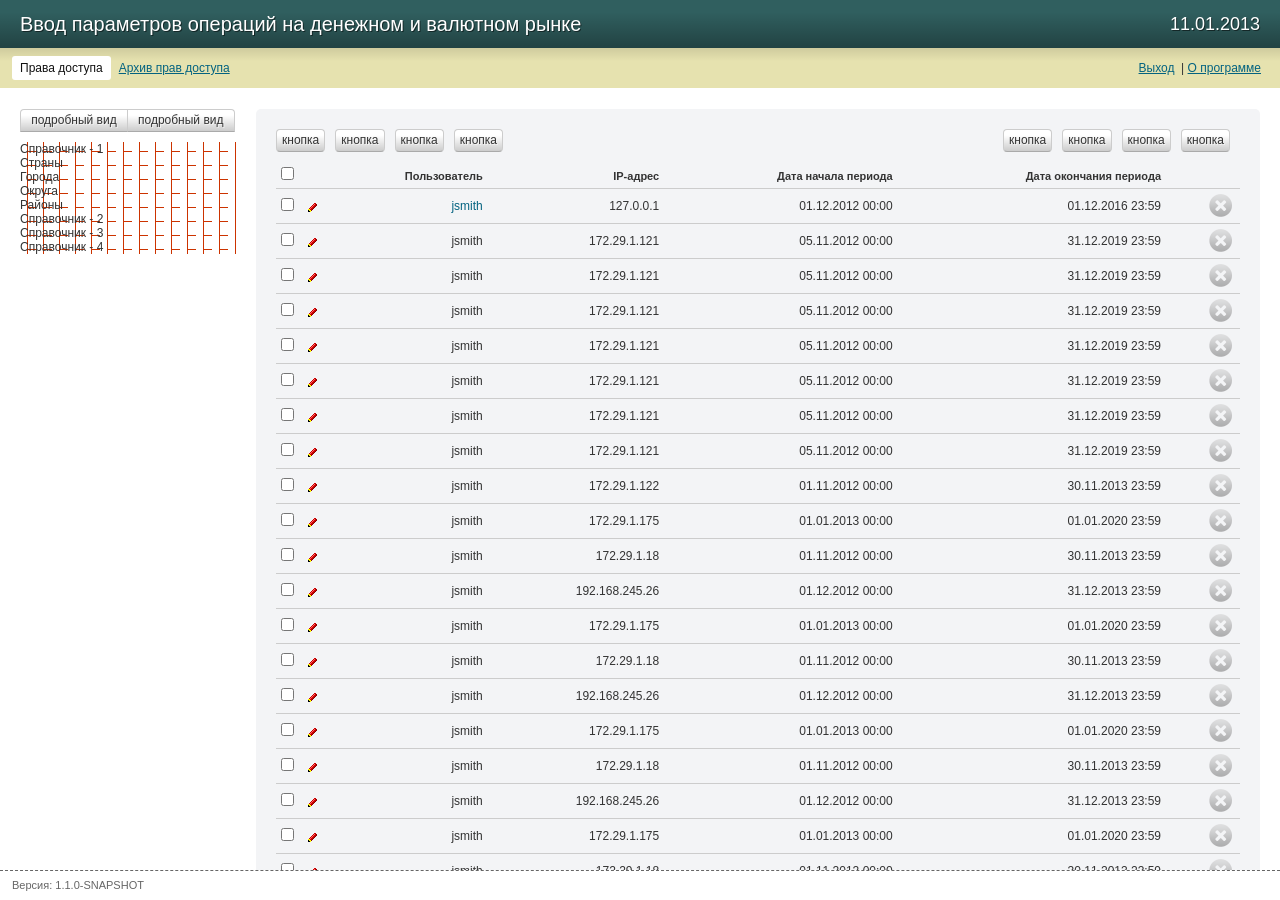
==== commit d0485a10: "AHAHA again" ====
--- a/index.html
+++ b/index.html
@@ -138,7 +138,6 @@
 
 			}).end().clone().appendTo('.fixed_head table').end();
 
-
 			$("#jsmith").click(function(){
 
 				if($('.cont_table').hasClass('scroll') && $('.cont_item').hasClass('select')){
@@ -166,8 +165,6 @@
 
 			});
 
-			console.log($('.cont_item').height() + ' X ' + $('.cont_item').width());
-			console.log($('.cont_right').width());
 		});
 
 	</script>
@@ -232,906 +229,949 @@
 
 	</div>
 
-	<div class="cont_right">
-
-		<div class="cont_table_bar right clearfix">
-			<span title="кнопка">кнопка</span>
-			<span title="кнопка">кнопка</span>
-			<span title="кнопка">кнопка</span>
-			<span title="кнопка">кнопка</span>
+	<div class="cont_right curt">
+
+		<div class="right_top_cont">
+			<div class="cont_table_bar right clearfix">
+				<span title="кнопка">кнопка</span>
+				<span title="кнопка">кнопка</span>
+				<span title="кнопка">кнопка</span>
+				<span title="кнопка">кнопка</span>
+			</div>
+
+			<div class="cont_table_bar left clearfix">
+				<span title="кнопка">кнопка</span>
+				<span title="кнопка">кнопка</span>
+				<span title="кнопка">кнопка</span>
+				<span title="кнопка">кнопка</span>
+			</div>
+
+			<div class="wrapper_head">
+			<div class="cont_table">
+
+				<table>
+					<thead>
+					<tr>
+						<th><input type="checkbox"></th>
+						<th>&nbsp;</th>
+						<th>Пользователь</th>
+						<th>IP-адрес</th>
+						<th>Дата начала периода</th>
+						<th>Дата окончания периода</th>
+						<th>&nbsp;</th>
+					</tr>
+
+					</thead>
+					<tbody>
+
+						<tr>
+							<td><input id="ckeck" type="checkbox"></td>
+							<td class="edit_but">
+								<form class="editForm"
+									  action="/seclimits/admin/editRestriction.htm"
+									  method="get">
+									<input type="hidden" value="91" name="id"/>
+									<input type="submit" value=" " class="editButton" title="Редактировать"/>
+								</form>
+							</td>
+							<td><a id="jsmith">jsmith</a></td>
+							<td>127.0.0.1</td>
+							<td>01.12.2012 00:00</td>
+							<td>01.12.2016 23:59</td>
+							<td>
+
+								<form class="deleteForm"
+									  action="/seclimits/admin/deleteRestriction.htm"
+									  method="post">
+									<input type="hidden" value="91" name="id"/>
+									<input type="submit" value=" " class="deleteButton" title="Удалить"/>
+								</form>
+
+							</td>
+						</tr>
+
+						<tr class="">
+							<td><input type="checkbox"></td>
+							<td class="edit_but">
+								<form class="editForm"
+									  action="/seclimits/admin/editRestriction.htm"
+									  method="get">
+									<input type="hidden" value="62" name="id"/>
+									<input type="submit" value=" " class="editButton" title="Редактировать"/>
+								</form>
+							</td>
+							<td>jsmith</td>
+							<td>172.29.1.121</td>
+							<td>05.11.2012 00:00</td>
+							<td>31.12.2019 23:59</td>
+							<td>
+
+								<form class="deleteForm"
+									  action="/seclimits/admin/deleteRestriction.htm"
+									  method="post">
+									<input type="hidden" value="62" name="id"/>
+									<input type="submit" value=" " class="deleteButton" title="Удалить"/>
+								</form>
+
+							</td>
+						</tr>
+
+						<tr class="">
+							<td><input type="checkbox"></td>
+							<td class="edit_but">
+								<form class="editForm"
+									  action="/seclimits/admin/editRestriction.htm"
+									  method="get">
+									<input type="hidden" value="62" name="id"/>
+									<input type="submit" value=" " class="editButton" title="Редактировать"/>
+								</form>
+							</td>
+							<td>jsmith</td>
+							<td>172.29.1.121</td>
+							<td>05.11.2012 00:00</td>
+							<td>31.12.2019 23:59</td>
+							<td>
+
+								<form class="deleteForm"
+									  action="/seclimits/admin/deleteRestriction.htm"
+									  method="post">
+									<input type="hidden" value="62" name="id"/>
+									<input type="submit" value=" " class="deleteButton" title="Удалить"/>
+								</form>
+
+							</td>
+						</tr>
+
+						<tr class="">
+							<td><input type="checkbox"></td>
+							<td class="edit_but">
+								<form class="editForm"
+									  action="/seclimits/admin/editRestriction.htm"
+									  method="get">
+									<input type="hidden" value="62" name="id"/>
+									<input type="submit" value=" " class="editButton" title="Редактировать"/>
+								</form>
+							</td>
+							<td>jsmith</td>
+							<td>172.29.1.121</td>
+							<td>05.11.2012 00:00</td>
+							<td>31.12.2019 23:59</td>
+							<td>
+
+								<form class="deleteForm"
+									  action="/seclimits/admin/deleteRestriction.htm"
+									  method="post">
+									<input type="hidden" value="62" name="id"/>
+									<input type="submit" value=" " class="deleteButton" title="Удалить"/>
+								</form>
+
+							</td>
+						</tr>
+
+						<tr class="">
+							<td><input type="checkbox"></td>
+							<td class="edit_but">
+								<form class="editForm"
+									  action="/seclimits/admin/editRestriction.htm"
+									  method="get">
+									<input type="hidden" value="62" name="id"/>
+									<input type="submit" value=" " class="editButton" title="Редактировать"/>
+								</form>
+							</td>
+							<td>jsmith</td>
+							<td>172.29.1.121</td>
+							<td>05.11.2012 00:00</td>
+							<td>31.12.2019 23:59</td>
+							<td>
+
+								<form class="deleteForm"
+									  action="/seclimits/admin/deleteRestriction.htm"
+									  method="post">
+									<input type="hidden" value="62" name="id"/>
+									<input type="submit" value=" " class="deleteButton" title="Удалить"/>
+								</form>
+
+							</td>
+						</tr>
+
+						<tr class="">
+							<td><input type="checkbox"></td>
+							<td class="edit_but">
+								<form class="editForm"
+									  action="/seclimits/admin/editRestriction.htm"
+									  method="get">
+									<input type="hidden" value="62" name="id"/>
+									<input type="submit" value=" " class="editButton" title="Редактировать"/>
+								</form>
+							</td>
+							<td>jsmith</td>
+							<td>172.29.1.121</td>
+							<td>05.11.2012 00:00</td>
+							<td>31.12.2019 23:59</td>
+							<td>
+
+								<form class="deleteForm"
+									  action="/seclimits/admin/deleteRestriction.htm"
+									  method="post">
+									<input type="hidden" value="62" name="id"/>
+									<input type="submit" value=" " class="deleteButton" title="Удалить"/>
+								</form>
+
+							</td>
+						</tr>
+
+						<tr class="">
+							<td><input type="checkbox"></td>
+							<td class="edit_but">
+								<form class="editForm"
+									  action="/seclimits/admin/editRestriction.htm"
+									  method="get">
+									<input type="hidden" value="62" name="id"/>
+									<input type="submit" value=" " class="editButton" title="Редактировать"/>
+								</form>
+							</td>
+							<td>jsmith</td>
+							<td>172.29.1.121</td>
+							<td>05.11.2012 00:00</td>
+							<td>31.12.2019 23:59</td>
+							<td>
+
+								<form class="deleteForm"
+									  action="/seclimits/admin/deleteRestriction.htm"
+									  method="post">
+									<input type="hidden" value="62" name="id"/>
+									<input type="submit" value=" " class="deleteButton" title="Удалить"/>
+								</form>
+
+							</td>
+						</tr>
+
+						<tr class="">
+							<td><input type="checkbox"></td>
+							<td class="edit_but">
+								<form class="editForm"
+									  action="/seclimits/admin/editRestriction.htm"
+									  method="get">
+									<input type="hidden" value="62" name="id"/>
+									<input type="submit" value=" " class="editButton" title="Редактировать"/>
+								</form>
+							</td>
+							<td>jsmith</td>
+							<td>172.29.1.121</td>
+							<td>05.11.2012 00:00</td>
+							<td>31.12.2019 23:59</td>
+							<td>
+
+								<form class="deleteForm"
+									  action="/seclimits/admin/deleteRestriction.htm"
+									  method="post">
+									<input type="hidden" value="62" name="id"/>
+									<input type="submit" value=" " class="deleteButton" title="Удалить"/>
+								</form>
+
+							</td>
+						</tr>
+
+						<tr class="">
+							<td><input type="checkbox"></td>
+							<td class="edit_but">
+								<form class="editForm"
+									  action="/seclimits/admin/editRestriction.htm"
+									  method="get">
+									<input type="hidden" value="62" name="id"/>
+									<input type="submit" value=" " class="editButton" title="Редактировать"/>
+								</form>
+							</td>
+							<td>jsmith</td>
+							<td>172.29.1.122</td>
+							<td>01.11.2012 00:00</td>
+							<td>30.11.2013 23:59</td>
+							<td>
+
+								<form class="deleteForm"
+									  action="/seclimits/admin/deleteRestriction.htm"
+									  method="post">
+									<input type="hidden" value="41" name="id"/>
+									<input type="submit" value=" " class="deleteButton" title="Удалить"/>
+								</form>
+
+							</td>
+						</tr>
+
+						<tr class="">
+							<td><input type="checkbox"></td>
+							<td class="edit_but">
+								<form class="editForm"
+									  action="/seclimits/admin/editRestriction.htm"
+									  method="get">
+									<input type="hidden" value="62" name="id"/>
+									<input type="submit" value=" " class="editButton" title="Редактировать"/>
+								</form>
+							</td>
+							<td>jsmith</td>
+							<td>172.29.1.175</td>
+							<td>01.01.2013 00:00</td>
+							<td>01.01.2020 23:59</td>
+							<td>
+
+								<form class="deleteForm"
+									  action="/seclimits/admin/deleteRestriction.htm"
+									  method="post">
+									<input type="hidden" value="94" name="id"/>
+									<input type="submit" value=" " class="deleteButton" title="Удалить"/>
+								</form>
+
+							</td>
+						</tr>
+
+						<tr class="">
+							<td><input type="checkbox"></td>
+							<td class="edit_but">
+								<form class="editForm"
+									  action="/seclimits/admin/editRestriction.htm"
+									  method="get">
+									<input type="hidden" value="62" name="id"/>
+									<input type="submit" value=" " class="editButton" title="Редактировать"/>
+								</form>
+							</td>
+							<td>jsmith</td>
+							<td>172.29.1.18</td>
+							<td>01.11.2012 00:00</td>
+							<td>30.11.2013 23:59</td>
+							<td>
+
+								<form class="deleteForm"
+									  action="/seclimits/admin/deleteRestriction.htm"
+									  method="post">
+									<input type="hidden" value="21" name="id"/>
+									<input type="submit" value=" " class="deleteButton" title="Удалить"/>
+								</form>
+
+							</td>
+						</tr>
+
+						<tr class="">
+							<td><input type="checkbox"></td>
+							<td class="edit_but">
+								<form class="editForm"
+									  action="/seclimits/admin/editRestriction.htm"
+									  method="get">
+									<input type="hidden" value="62" name="id"/>
+									<input type="submit" value=" " class="editButton" title="Редактировать"/>
+								</form>
+							</td>
+							<td>jsmith</td>
+							<td>192.168.245.26</td>
+							<td>01.12.2012 00:00</td>
+							<td>31.12.2013 23:59</td>
+							<td>
+
+								<form class="deleteForm"
+									  action="/seclimits/admin/deleteRestriction.htm"
+									  method="post">
+									<input type="hidden" value="20" name="id"/>
+									<input type="submit" value=" " class="deleteButton" title="Удалить"/>
+								</form>
+
+							</td>
+						</tr>
+
+						<tr class="">
+							<td><input type="checkbox"></td>
+							<td class="edit_but">
+								<form class="editForm"
+									  action="/seclimits/admin/editRestriction.htm"
+									  method="get">
+									<input type="hidden" value="62" name="id"/>
+									<input type="submit" value=" " class="editButton" title="Редактировать"/>
+								</form>
+							</td>
+							<td>jsmith</td>
+							<td>172.29.1.175</td>
+							<td>01.01.2013 00:00</td>
+							<td>01.01.2020 23:59</td>
+							<td>
+
+								<form class="deleteForm"
+									  action="/seclimits/admin/deleteRestriction.htm"
+									  method="post">
+									<input type="hidden" value="94" name="id"/>
+									<input type="submit" value=" " class="deleteButton" title="Удалить"/>
+								</form>
+
+							</td>
+						</tr>
+
+						<tr class="">
+							<td><input type="checkbox"></td>
+							<td class="edit_but">
+								<form class="editForm"
+									  action="/seclimits/admin/editRestriction.htm"
+									  method="get">
+									<input type="hidden" value="62" name="id"/>
+									<input type="submit" value=" " class="editButton" title="Редактировать"/>
+								</form>
+							</td>
+							<td>jsmith</td>
+							<td>172.29.1.18</td>
+							<td>01.11.2012 00:00</td>
+							<td>30.11.2013 23:59</td>
+							<td>
+
+								<form class="deleteForm"
+									  action="/seclimits/admin/deleteRestriction.htm"
+									  method="post">
+									<input type="hidden" value="21" name="id"/>
+									<input type="submit" value=" " class="deleteButton" title="Удалить"/>
+								</form>
+
+							</td>
+						</tr>
+
+						<tr class="">
+							<td><input type="checkbox"></td>
+							<td class="edit_but">
+								<form class="editForm"
+									  action="/seclimits/admin/editRestriction.htm"
+									  method="get">
+									<input type="hidden" value="62" name="id"/>
+									<input type="submit" value=" " class="editButton" title="Редактировать"/>
+								</form>
+							</td>
+							<td>jsmith</td>
+							<td>192.168.245.26</td>
+							<td>01.12.2012 00:00</td>
+							<td>31.12.2013 23:59</td>
+							<td>
+
+								<form class="deleteForm"
+									  action="/seclimits/admin/deleteRestriction.htm"
+									  method="post">
+									<input type="hidden" value="20" name="id"/>
+									<input type="submit" value=" " class="deleteButton" title="Удалить"/>
+								</form>
+
+							</td>
+						</tr>
+
+						<tr class="">
+							<td><input type="checkbox"></td>
+							<td class="edit_but">
+								<form class="editForm"
+									  action="/seclimits/admin/editRestriction.htm"
+									  method="get">
+									<input type="hidden" value="62" name="id"/>
+									<input type="submit" value=" " class="editButton" title="Редактировать"/>
+								</form>
+							</td>
+							<td>jsmith</td>
+							<td>172.29.1.175</td>
+							<td>01.01.2013 00:00</td>
+							<td>01.01.2020 23:59</td>
+							<td>
+
+								<form class="deleteForm"
+									  action="/seclimits/admin/deleteRestriction.htm"
+									  method="post">
+									<input type="hidden" value="94" name="id"/>
+									<input type="submit" value=" " class="deleteButton" title="Удалить"/>
+								</form>
+
+							</td>
+						</tr>
+
+						<tr class="">
+							<td><input type="checkbox"></td>
+							<td class="edit_but">
+								<form class="editForm"
+									  action="/seclimits/admin/editRestriction.htm"
+									  method="get">
+									<input type="hidden" value="62" name="id"/>
+									<input type="submit" value=" " class="editButton" title="Редактировать"/>
+								</form>
+							</td>
+							<td>jsmith</td>
+							<td>172.29.1.18</td>
+							<td>01.11.2012 00:00</td>
+							<td>30.11.2013 23:59</td>
+							<td>
+
+								<form class="deleteForm"
+									  action="/seclimits/admin/deleteRestriction.htm"
+									  method="post">
+									<input type="hidden" value="21" name="id"/>
+									<input type="submit" value=" " class="deleteButton" title="Удалить"/>
+								</form>
+
+							</td>
+						</tr>
+
+						<tr class="">
+							<td><input type="checkbox"></td>
+							<td class="edit_but">
+								<form class="editForm"
+									  action="/seclimits/admin/editRestriction.htm"
+									  method="get">
+									<input type="hidden" value="62" name="id"/>
+									<input type="submit" value=" " class="editButton" title="Редактировать"/>
+								</form>
+							</td>
+							<td>jsmith</td>
+							<td>192.168.245.26</td>
+							<td>01.12.2012 00:00</td>
+							<td>31.12.2013 23:59</td>
+							<td>
+
+								<form class="deleteForm"
+									  action="/seclimits/admin/deleteRestriction.htm"
+									  method="post">
+									<input type="hidden" value="20" name="id"/>
+									<input type="submit" value=" " class="deleteButton" title="Удалить"/>
+								</form>
+
+							</td>
+						</tr>
+
+						<tr class="">
+							<td><input type="checkbox"></td>
+							<td class="edit_but">
+								<form class="editForm"
+									  action="/seclimits/admin/editRestriction.htm"
+									  method="get">
+									<input type="hidden" value="62" name="id"/>
+									<input type="submit" value=" " class="editButton" title="Редактировать"/>
+								</form>
+							</td>
+							<td>jsmith</td>
+							<td>172.29.1.175</td>
+							<td>01.01.2013 00:00</td>
+							<td>01.01.2020 23:59</td>
+							<td>
+
+								<form class="deleteForm"
+									  action="/seclimits/admin/deleteRestriction.htm"
+									  method="post">
+									<input type="hidden" value="94" name="id"/>
+									<input type="submit" value=" " class="deleteButton" title="Удалить"/>
+								</form>
+
+							</td>
+						</tr>
+
+						<tr class="">
+							<td><input type="checkbox"></td>
+							<td class="edit_but">
+								<form class="editForm"
+									  action="/seclimits/admin/editRestriction.htm"
+									  method="get">
+									<input type="hidden" value="62" name="id"/>
+									<input type="submit" value=" " class="editButton" title="Редактировать"/>
+								</form>
+							</td>
+							<td>jsmith</td>
+							<td>172.29.1.18</td>
+							<td>01.11.2012 00:00</td>
+							<td>30.11.2013 23:59</td>
+							<td>
+
+								<form class="deleteForm"
+									  action="/seclimits/admin/deleteRestriction.htm"
+									  method="post">
+									<input type="hidden" value="21" name="id"/>
+									<input type="submit" value=" " class="deleteButton" title="Удалить"/>
+								</form>
+
+							</td>
+						</tr>
+
+						<tr class="">
+							<td><input type="checkbox"></td>
+							<td class="edit_but">
+								<form class="editForm"
+									  action="/seclimits/admin/editRestriction.htm"
+									  method="get">
+									<input type="hidden" value="62" name="id"/>
+									<input type="submit" value=" " class="editButton" title="Редактировать"/>
+								</form>
+							</td>
+							<td>jsmith</td>
+							<td>192.168.245.26</td>
+							<td>01.12.2012 00:00</td>
+							<td>31.12.2013 23:59</td>
+							<td>
+
+								<form class="deleteForm"
+									  action="/seclimits/admin/deleteRestriction.htm"
+									  method="post">
+									<input type="hidden" value="20" name="id"/>
+									<input type="submit" value=" " class="deleteButton" title="Удалить"/>
+								</form>
+
+							</td>
+						</tr>
+
+						<tr class="">
+							<td><input type="checkbox"></td>
+							<td class="edit_but">
+								<form class="editForm"
+									  action="/seclimits/admin/editRestriction.htm"
+									  method="get">
+									<input type="hidden" value="62" name="id"/>
+									<input type="submit" value=" " class="editButton" title="Редактировать"/>
+								</form>
+							</td>
+							<td>jsmith</td>
+							<td>172.29.1.175</td>
+							<td>01.01.2013 00:00</td>
+							<td>01.01.2020 23:59</td>
+							<td>
+
+								<form class="deleteForm"
+									  action="/seclimits/admin/deleteRestriction.htm"
+									  method="post">
+									<input type="hidden" value="94" name="id"/>
+									<input type="submit" value=" " class="deleteButton" title="Удалить"/>
+								</form>
+
+							</td>
+						</tr>
+
+						<tr class="">
+							<td><input type="checkbox"></td>
+							<td class="edit_but">
+								<form class="editForm"
+									  action="/seclimits/admin/editRestriction.htm"
+									  method="get">
+									<input type="hidden" value="62" name="id"/>
+									<input type="submit" value=" " class="editButton" title="Редактировать"/>
+								</form>
+							</td>
+							<td>jsmith</td>
+							<td>172.29.1.18</td>
+							<td>01.11.2012 00:00</td>
+							<td>30.11.2013 23:59</td>
+							<td>
+
+								<form class="deleteForm"
+									  action="/seclimits/admin/deleteRestriction.htm"
+									  method="post">
+									<input type="hidden" value="21" name="id"/>
+									<input type="submit" value=" " class="deleteButton" title="Удалить"/>
+								</form>
+
+							</td>
+						</tr>
+
+						<tr class="">
+							<td><input type="checkbox"></td>
+							<td class="edit_but">
+								<form class="editForm"
+									  action="/seclimits/admin/editRestriction.htm"
+									  method="get">
+									<input type="hidden" value="62" name="id"/>
+									<input type="submit" value=" " class="editButton" title="Редактировать"/>
+								</form>
+							</td>
+							<td>jsmith</td>
+							<td>192.168.245.26</td>
+							<td>01.12.2012 00:00</td>
+							<td>31.12.2013 23:59</td>
+							<td>
+
+								<form class="deleteForm"
+									  action="/seclimits/admin/deleteRestriction.htm"
+									  method="post">
+									<input type="hidden" value="20" name="id"/>
+									<input type="submit" value=" " class="deleteButton" title="Удалить"/>
+								</form>
+
+							</td>
+						</tr>
+
+						<tr class="">
+							<td><input type="checkbox"></td>
+							<td class="edit_but">
+								<form class="editForm"
+									  action="/seclimits/admin/editRestriction.htm"
+									  method="get">
+									<input type="hidden" value="62" name="id"/>
+									<input type="submit" value=" " class="editButton" title="Редактировать"/>
+								</form>
+							</td>
+							<td>jsmith</td>
+							<td>172.29.1.175</td>
+							<td>01.01.2013 00:00</td>
+							<td>01.01.2020 23:59</td>
+							<td>
+
+								<form class="deleteForm"
+									  action="/seclimits/admin/deleteRestriction.htm"
+									  method="post">
+									<input type="hidden" value="94" name="id"/>
+									<input type="submit" value=" " class="deleteButton" title="Удалить"/>
+								</form>
+
+							</td>
+						</tr>
+
+						<tr class="">
+							<td><input type="checkbox"></td>
+							<td class="edit_but">
+								<form class="editForm"
+									  action="/seclimits/admin/editRestriction.htm"
+									  method="get">
+									<input type="hidden" value="62" name="id"/>
+									<input type="submit" value=" " class="editButton" title="Редактировать"/>
+								</form>
+							</td>
+							<td>jsmith</td>
+							<td>172.29.1.18</td>
+							<td>01.11.2012 00:00</td>
+							<td>30.11.2013 23:59</td>
+							<td>
+
+								<form class="deleteForm"
+									  action="/seclimits/admin/deleteRestriction.htm"
+									  method="post">
+									<input type="hidden" value="21" name="id"/>
+									<input type="submit" value=" " class="deleteButton" title="Удалить"/>
+								</form>
+
+							</td>
+						</tr>
+
+						<tr class="">
+							<td><input type="checkbox"></td>
+							<td class="edit_but">
+								<form class="editForm"
+									  action="/seclimits/admin/editRestriction.htm"
+									  method="get">
+									<input type="hidden" value="62" name="id"/>
+									<input type="submit" value=" " class="editButton" title="Редактировать"/>
+								</form>
+							</td>
+							<td>jsmith</td>
+							<td>192.168.245.26</td>
+							<td>01.12.2012 00:00</td>
+							<td>31.12.2013 23:59</td>
+							<td>
+
+								<form class="deleteForm"
+									  action="/seclimits/admin/deleteRestriction.htm"
+									  method="post">
+									<input type="hidden" value="20" name="id"/>
+									<input type="submit" value=" " class="deleteButton" title="Удалить"/>
+								</form>
+
+							</td>
+						</tr>
+
+						<tr class="">
+							<td><input type="checkbox"></td>
+							<td class="edit_but">
+								<form class="editForm"
+									  action="/seclimits/admin/editRestriction.htm"
+									  method="get">
+									<input type="hidden" value="62" name="id"/>
+									<input type="submit" value=" " class="editButton" title="Редактировать"/>
+								</form>
+							</td>
+							<td>jsmith</td>
+							<td>172.29.1.175</td>
+							<td>01.01.2013 00:00</td>
+							<td>01.01.2020 23:59</td>
+							<td>
+
+								<form class="deleteForm"
+									  action="/seclimits/admin/deleteRestriction.htm"
+									  method="post">
+									<input type="hidden" value="94" name="id"/>
+									<input type="submit" value=" " class="deleteButton" title="Удалить"/>
+								</form>
+
+							</td>
+						</tr>
+
+						<tr class="">
+							<td><input type="checkbox"></td>
+							<td class="edit_but">
+								<form class="editForm"
+									  action="/seclimits/admin/editRestriction.htm"
+									  method="get">
+									<input type="hidden" value="62" name="id"/>
+									<input type="submit" value=" " class="editButton" title="Редактировать"/>
+								</form>
+							</td>
+							<td>jsmith</td>
+							<td>172.29.1.18</td>
+							<td>01.11.2012 00:00</td>
+							<td>30.11.2013 23:59</td>
+							<td>
+
+								<form class="deleteForm"
+									  action="/seclimits/admin/deleteRestriction.htm"
+									  method="post">
+									<input type="hidden" value="21" name="id"/>
+									<input type="submit" value=" " class="deleteButton" title="Удалить"/>
+								</form>
+
+							</td>
+						</tr>
+
+						<tr class="">
+							<td><input type="checkbox"></td>
+							<td class="edit_but">
+								<form class="editForm"
+									  action="/seclimits/admin/editRestriction.htm"
+									  method="get">
+									<input type="hidden" value="62" name="id"/>
+									<input type="submit" value=" " class="editButton" title="Редактировать"/>
+								</form>
+							</td>
+							<td>jsmith</td>
+							<td>192.168.245.26</td>
+							<td>01.12.2012 00:00</td>
+							<td>31.12.2013 23:59</td>
+							<td>
+
+								<form class="deleteForm"
+									  action="/seclimits/admin/deleteRestriction.htm"
+									  method="post">
+									<input type="hidden" value="20" name="id"/>
+									<input type="submit" value=" " class="deleteButton" title="Удалить"/>
+								</form>
+
+							</td>
+						</tr>
+
+						<tr class="">
+							<td><input type="checkbox"></td>
+							<td class="edit_but">
+								<form class="editForm"
+									  action="/seclimits/admin/editRestriction.htm"
+									  method="get">
+									<input type="hidden" value="62" name="id"/>
+									<input type="submit" value=" " class="editButton" title="Редактировать"/>
+								</form>
+							</td>
+							<td>jsmith</td>
+							<td>172.29.1.175</td>
+							<td>01.01.2013 00:00</td>
+							<td>01.01.2020 23:59</td>
+							<td>
+
+								<form class="deleteForm"
+									  action="/seclimits/admin/deleteRestriction.htm"
+									  method="post">
+									<input type="hidden" value="94" name="id"/>
+									<input type="submit" value=" " class="deleteButton" title="Удалить"/>
+								</form>
+
+							</td>
+						</tr>
+
+						<tr class="">
+							<td><input type="checkbox"></td>
+							<td class="edit_but">
+								<form class="editForm"
+									  action="/seclimits/admin/editRestriction.htm"
+									  method="get">
+									<input type="hidden" value="62" name="id"/>
+									<input type="submit" value=" " class="editButton" title="Редактировать"/>
+								</form>
+							</td>
+							<td>jsmith</td>
+							<td>172.29.1.18</td>
+							<td>01.11.2012 00:00</td>
+							<td>30.11.2013 23:59</td>
+							<td>
+
+								<form class="deleteForm"
+									  action="/seclimits/admin/deleteRestriction.htm"
+									  method="post">
+									<input type="hidden" value="21" name="id"/>
+									<input type="submit" value=" " class="deleteButton" title="Удалить"/>
+								</form>
+
+							</td>
+						</tr>
+
+						<tr class="">
+							<td><input type="checkbox"></td>
+							<td class="edit_but">
+								<form class="editForm"
+									  action="/seclimits/admin/editRestriction.htm"
+									  method="get">
+									<input type="hidden" value="62" name="id"/>
+									<input type="submit" value=" " class="editButton" title="Редактировать"/>
+								</form>
+							</td>
+							<td>jsmith</td>
+							<td>192.168.245.26</td>
+							<td>01.12.2012 00:00</td>
+							<td>31.12.2013 23:59</td>
+							<td>
+
+								<form class="deleteForm"
+									  action="/seclimits/admin/deleteRestriction.htm"
+									  method="post">
+									<input type="hidden" value="20" name="id"/>
+									<input type="submit" value=" " class="deleteButton" title="Удалить"/>
+								</form>
+
+							</td>
+						</tr>
+
+					</tbody>
+				</table>
+			</div>
+			</div>
 		</div>
 
-		<div class="cont_table_bar left clearfix">
-			<span title="кнопка">кнопка</span>
-			<span title="кнопка">кнопка</span>
-			<span title="кнопка">кнопка</span>
-			<span title="кнопка">кнопка</span>
-		</div>
-
-		<div class="wrapper_head">
-		<div class="cont_table">
-
-			<table>
-				<thead>
-				<tr>
-					<th><input type="checkbox"></th>
-					<th>&nbsp;</th>
-					<th>Пользователь</th>
-					<th>IP-адрес</th>
-					<th>Дата начала периода</th>
-					<th>Дата окончания периода</th>
-					<th>&nbsp;</th>
-				</tr>
-
-				</thead>
-				<tbody>
-
-					<tr>
-						<td><input id="ckeck" type="checkbox"></td>
-						<td class="edit_but">
-							<form class="editForm"
-								  action="/seclimits/admin/editRestriction.htm"
-								  method="get">
-								<input type="hidden" value="91" name="id"/>
-								<input type="submit" value=" " class="editButton" title="Редактировать"/>
-							</form>
-						</td>
-						<td><a id="jsmith">jsmith</a></td>
-						<td>127.0.0.1</td>
-						<td>01.12.2012 00:00</td>
-						<td>01.12.2016 23:59</td>
-						<td>
-
-							<form class="deleteForm"
-								  action="/seclimits/admin/deleteRestriction.htm"
-								  method="post">
-								<input type="hidden" value="91" name="id"/>
-								<input type="submit" value=" " class="deleteButton" title="Удалить"/>
-							</form>
-
-						</td>
-					</tr>
-
-					<tr class="">
-						<td><input type="checkbox"></td>
-						<td class="edit_but">
-							<form class="editForm"
-								  action="/seclimits/admin/editRestriction.htm"
-								  method="get">
-								<input type="hidden" value="62" name="id"/>
-								<input type="submit" value=" " class="editButton" title="Редактировать"/>
-							</form>
-						</td>
-						<td>jsmith</td>
-						<td>172.29.1.121</td>
-						<td>05.11.2012 00:00</td>
-						<td>31.12.2019 23:59</td>
-						<td>
-
-							<form class="deleteForm"
-								  action="/seclimits/admin/deleteRestriction.htm"
-								  method="post">
-								<input type="hidden" value="62" name="id"/>
-								<input type="submit" value=" " class="deleteButton" title="Удалить"/>
-							</form>
-
-						</td>
-					</tr>
-
-					<tr class="">
-						<td><input type="checkbox"></td>
-						<td class="edit_but">
-							<form class="editForm"
-								  action="/seclimits/admin/editRestriction.htm"
-								  method="get">
-								<input type="hidden" value="62" name="id"/>
-								<input type="submit" value=" " class="editButton" title="Редактировать"/>
-							</form>
-						</td>
-						<td>jsmith</td>
-						<td>172.29.1.121</td>
-						<td>05.11.2012 00:00</td>
-						<td>31.12.2019 23:59</td>
-						<td>
-
-							<form class="deleteForm"
-								  action="/seclimits/admin/deleteRestriction.htm"
-								  method="post">
-								<input type="hidden" value="62" name="id"/>
-								<input type="submit" value=" " class="deleteButton" title="Удалить"/>
-							</form>
-
-						</td>
-					</tr>
-
-					<tr class="">
-						<td><input type="checkbox"></td>
-						<td class="edit_but">
-							<form class="editForm"
-								  action="/seclimits/admin/editRestriction.htm"
-								  method="get">
-								<input type="hidden" value="62" name="id"/>
-								<input type="submit" value=" " class="editButton" title="Редактировать"/>
-							</form>
-						</td>
-						<td>jsmith</td>
-						<td>172.29.1.121</td>
-						<td>05.11.2012 00:00</td>
-						<td>31.12.2019 23:59</td>
-						<td>
-
-							<form class="deleteForm"
-								  action="/seclimits/admin/deleteRestriction.htm"
-								  method="post">
-								<input type="hidden" value="62" name="id"/>
-								<input type="submit" value=" " class="deleteButton" title="Удалить"/>
-							</form>
-
-						</td>
-					</tr>
-
-					<tr class="">
-						<td><input type="checkbox"></td>
-						<td class="edit_but">
-							<form class="editForm"
-								  action="/seclimits/admin/editRestriction.htm"
-								  method="get">
-								<input type="hidden" value="62" name="id"/>
-								<input type="submit" value=" " class="editButton" title="Редактировать"/>
-							</form>
-						</td>
-						<td>jsmith</td>
-						<td>172.29.1.121</td>
-						<td>05.11.2012 00:00</td>
-						<td>31.12.2019 23:59</td>
-						<td>
-
-							<form class="deleteForm"
-								  action="/seclimits/admin/deleteRestriction.htm"
-								  method="post">
-								<input type="hidden" value="62" name="id"/>
-								<input type="submit" value=" " class="deleteButton" title="Удалить"/>
-							</form>
-
-						</td>
-					</tr>
-
-					<tr class="">
-						<td><input type="checkbox"></td>
-						<td class="edit_but">
-							<form class="editForm"
-								  action="/seclimits/admin/editRestriction.htm"
-								  method="get">
-								<input type="hidden" value="62" name="id"/>
-								<input type="submit" value=" " class="editButton" title="Редактировать"/>
-							</form>
-						</td>
-						<td>jsmith</td>
-						<td>172.29.1.121</td>
-						<td>05.11.2012 00:00</td>
-						<td>31.12.2019 23:59</td>
-						<td>
-
-							<form class="deleteForm"
-								  action="/seclimits/admin/deleteRestriction.htm"
-								  method="post">
-								<input type="hidden" value="62" name="id"/>
-								<input type="submit" value=" " class="deleteButton" title="Удалить"/>
-							</form>
-
-						</td>
-					</tr>
-
-					<tr class="">
-						<td><input type="checkbox"></td>
-						<td class="edit_but">
-							<form class="editForm"
-								  action="/seclimits/admin/editRestriction.htm"
-								  method="get">
-								<input type="hidden" value="62" name="id"/>
-								<input type="submit" value=" " class="editButton" title="Редактировать"/>
-							</form>
-						</td>
-						<td>jsmith</td>
-						<td>172.29.1.121</td>
-						<td>05.11.2012 00:00</td>
-						<td>31.12.2019 23:59</td>
-						<td>
-
-							<form class="deleteForm"
-								  action="/seclimits/admin/deleteRestriction.htm"
-								  method="post">
-								<input type="hidden" value="62" name="id"/>
-								<input type="submit" value=" " class="deleteButton" title="Удалить"/>
-							</form>
-
-						</td>
-					</tr>
-
-					<tr class="">
-						<td><input type="checkbox"></td>
-						<td class="edit_but">
-							<form class="editForm"
-								  action="/seclimits/admin/editRestriction.htm"
-								  method="get">
-								<input type="hidden" value="62" name="id"/>
-								<input type="submit" value=" " class="editButton" title="Редактировать"/>
-							</form>
-						</td>
-						<td>jsmith</td>
-						<td>172.29.1.121</td>
-						<td>05.11.2012 00:00</td>
-						<td>31.12.2019 23:59</td>
-						<td>
-
-							<form class="deleteForm"
-								  action="/seclimits/admin/deleteRestriction.htm"
-								  method="post">
-								<input type="hidden" value="62" name="id"/>
-								<input type="submit" value=" " class="deleteButton" title="Удалить"/>
-							</form>
-
-						</td>
-					</tr>
-
-					<tr class="">
-						<td><input type="checkbox"></td>
-						<td class="edit_but">
-							<form class="editForm"
-								  action="/seclimits/admin/editRestriction.htm"
-								  method="get">
-								<input type="hidden" value="62" name="id"/>
-								<input type="submit" value=" " class="editButton" title="Редактировать"/>
-							</form>
-						</td>
-						<td>jsmith</td>
-						<td>172.29.1.122</td>
-						<td>01.11.2012 00:00</td>
-						<td>30.11.2013 23:59</td>
-						<td>
-
-							<form class="deleteForm"
-								  action="/seclimits/admin/deleteRestriction.htm"
-								  method="post">
-								<input type="hidden" value="41" name="id"/>
-								<input type="submit" value=" " class="deleteButton" title="Удалить"/>
-							</form>
-
-						</td>
-					</tr>
-
-					<tr class="">
-						<td><input type="checkbox"></td>
-						<td class="edit_but">
-							<form class="editForm"
-								  action="/seclimits/admin/editRestriction.htm"
-								  method="get">
-								<input type="hidden" value="62" name="id"/>
-								<input type="submit" value=" " class="editButton" title="Редактировать"/>
-							</form>
-						</td>
-						<td>jsmith</td>
-						<td>172.29.1.175</td>
-						<td>01.01.2013 00:00</td>
-						<td>01.01.2020 23:59</td>
-						<td>
-
-							<form class="deleteForm"
-								  action="/seclimits/admin/deleteRestriction.htm"
-								  method="post">
-								<input type="hidden" value="94" name="id"/>
-								<input type="submit" value=" " class="deleteButton" title="Удалить"/>
-							</form>
-
-						</td>
-					</tr>
-
-					<tr class="">
-						<td><input type="checkbox"></td>
-						<td class="edit_but">
-							<form class="editForm"
-								  action="/seclimits/admin/editRestriction.htm"
-								  method="get">
-								<input type="hidden" value="62" name="id"/>
-								<input type="submit" value=" " class="editButton" title="Редактировать"/>
-							</form>
-						</td>
-						<td>jsmith</td>
-						<td>172.29.1.18</td>
-						<td>01.11.2012 00:00</td>
-						<td>30.11.2013 23:59</td>
-						<td>
-
-							<form class="deleteForm"
-								  action="/seclimits/admin/deleteRestriction.htm"
-								  method="post">
-								<input type="hidden" value="21" name="id"/>
-								<input type="submit" value=" " class="deleteButton" title="Удалить"/>
-							</form>
-
-						</td>
-					</tr>
-
-					<tr class="">
-						<td><input type="checkbox"></td>
-						<td class="edit_but">
-							<form class="editForm"
-								  action="/seclimits/admin/editRestriction.htm"
-								  method="get">
-								<input type="hidden" value="62" name="id"/>
-								<input type="submit" value=" " class="editButton" title="Редактировать"/>
-							</form>
-						</td>
-						<td>jsmith</td>
-						<td>192.168.245.26</td>
-						<td>01.12.2012 00:00</td>
-						<td>31.12.2013 23:59</td>
-						<td>
-
-							<form class="deleteForm"
-								  action="/seclimits/admin/deleteRestriction.htm"
-								  method="post">
-								<input type="hidden" value="20" name="id"/>
-								<input type="submit" value=" " class="deleteButton" title="Удалить"/>
-							</form>
-
-						</td>
-					</tr>
-
-					<tr class="">
-						<td><input type="checkbox"></td>
-						<td class="edit_but">
-							<form class="editForm"
-								  action="/seclimits/admin/editRestriction.htm"
-								  method="get">
-								<input type="hidden" value="62" name="id"/>
-								<input type="submit" value=" " class="editButton" title="Редактировать"/>
-							</form>
-						</td>
-						<td>jsmith</td>
-						<td>172.29.1.175</td>
-						<td>01.01.2013 00:00</td>
-						<td>01.01.2020 23:59</td>
-						<td>
-
-							<form class="deleteForm"
-								  action="/seclimits/admin/deleteRestriction.htm"
-								  method="post">
-								<input type="hidden" value="94" name="id"/>
-								<input type="submit" value=" " class="deleteButton" title="Удалить"/>
-							</form>
-
-						</td>
-					</tr>
-
-					<tr class="">
-						<td><input type="checkbox"></td>
-						<td class="edit_but">
-							<form class="editForm"
-								  action="/seclimits/admin/editRestriction.htm"
-								  method="get">
-								<input type="hidden" value="62" name="id"/>
-								<input type="submit" value=" " class="editButton" title="Редактировать"/>
-							</form>
-						</td>
-						<td>jsmith</td>
-						<td>172.29.1.18</td>
-						<td>01.11.2012 00:00</td>
-						<td>30.11.2013 23:59</td>
-						<td>
-
-							<form class="deleteForm"
-								  action="/seclimits/admin/deleteRestriction.htm"
-								  method="post">
-								<input type="hidden" value="21" name="id"/>
-								<input type="submit" value=" " class="deleteButton" title="Удалить"/>
-							</form>
-
-						</td>
-					</tr>
-
-					<tr class="">
-						<td><input type="checkbox"></td>
-						<td class="edit_but">
-							<form class="editForm"
-								  action="/seclimits/admin/editRestriction.htm"
-								  method="get">
-								<input type="hidden" value="62" name="id"/>
-								<input type="submit" value=" " class="editButton" title="Редактировать"/>
-							</form>
-						</td>
-						<td>jsmith</td>
-						<td>192.168.245.26</td>
-						<td>01.12.2012 00:00</td>
-						<td>31.12.2013 23:59</td>
-						<td>
-
-							<form class="deleteForm"
-								  action="/seclimits/admin/deleteRestriction.htm"
-								  method="post">
-								<input type="hidden" value="20" name="id"/>
-								<input type="submit" value=" " class="deleteButton" title="Удалить"/>
-							</form>
-
-						</td>
-					</tr>
-
-					<tr class="">
-						<td><input type="checkbox"></td>
-						<td class="edit_but">
-							<form class="editForm"
-								  action="/seclimits/admin/editRestriction.htm"
-								  method="get">
-								<input type="hidden" value="62" name="id"/>
-								<input type="submit" value=" " class="editButton" title="Редактировать"/>
-							</form>
-						</td>
-						<td>jsmith</td>
-						<td>172.29.1.175</td>
-						<td>01.01.2013 00:00</td>
-						<td>01.01.2020 23:59</td>
-						<td>
-
-							<form class="deleteForm"
-								  action="/seclimits/admin/deleteRestriction.htm"
-								  method="post">
-								<input type="hidden" value="94" name="id"/>
-								<input type="submit" value=" " class="deleteButton" title="Удалить"/>
-							</form>
-
-						</td>
-					</tr>
-
-					<tr class="">
-						<td><input type="checkbox"></td>
-						<td class="edit_but">
-							<form class="editForm"
-								  action="/seclimits/admin/editRestriction.htm"
-								  method="get">
-								<input type="hidden" value="62" name="id"/>
-								<input type="submit" value=" " class="editButton" title="Редактировать"/>
-							</form>
-						</td>
-						<td>jsmith</td>
-						<td>172.29.1.18</td>
-						<td>01.11.2012 00:00</td>
-						<td>30.11.2013 23:59</td>
-						<td>
-
-							<form class="deleteForm"
-								  action="/seclimits/admin/deleteRestriction.htm"
-								  method="post">
-								<input type="hidden" value="21" name="id"/>
-								<input type="submit" value=" " class="deleteButton" title="Удалить"/>
-							</form>
-
-						</td>
-					</tr>
-
-					<tr class="">
-						<td><input type="checkbox"></td>
-						<td class="edit_but">
-							<form class="editForm"
-								  action="/seclimits/admin/editRestriction.htm"
-								  method="get">
-								<input type="hidden" value="62" name="id"/>
-								<input type="submit" value=" " class="editButton" title="Редактировать"/>
-							</form>
-						</td>
-						<td>jsmith</td>
-						<td>192.168.245.26</td>
-						<td>01.12.2012 00:00</td>
-						<td>31.12.2013 23:59</td>
-						<td>
-
-							<form class="deleteForm"
-								  action="/seclimits/admin/deleteRestriction.htm"
-								  method="post">
-								<input type="hidden" value="20" name="id"/>
-								<input type="submit" value=" " class="deleteButton" title="Удалить"/>
-							</form>
-
-						</td>
-					</tr>
-
-					<tr class="">
-						<td><input type="checkbox"></td>
-						<td class="edit_but">
-							<form class="editForm"
-								  action="/seclimits/admin/editRestriction.htm"
-								  method="get">
-								<input type="hidden" value="62" name="id"/>
-								<input type="submit" value=" " class="editButton" title="Редактировать"/>
-							</form>
-						</td>
-						<td>jsmith</td>
-						<td>172.29.1.175</td>
-						<td>01.01.2013 00:00</td>
-						<td>01.01.2020 23:59</td>
-						<td>
-
-							<form class="deleteForm"
-								  action="/seclimits/admin/deleteRestriction.htm"
-								  method="post">
-								<input type="hidden" value="94" name="id"/>
-								<input type="submit" value=" " class="deleteButton" title="Удалить"/>
-							</form>
-
-						</td>
-					</tr>
-
-					<tr class="">
-						<td><input type="checkbox"></td>
-						<td class="edit_but">
-							<form class="editForm"
-								  action="/seclimits/admin/editRestriction.htm"
-								  method="get">
-								<input type="hidden" value="62" name="id"/>
-								<input type="submit" value=" " class="editButton" title="Редактировать"/>
-							</form>
-						</td>
-						<td>jsmith</td>
-						<td>172.29.1.18</td>
-						<td>01.11.2012 00:00</td>
-						<td>30.11.2013 23:59</td>
-						<td>
-
-							<form class="deleteForm"
-								  action="/seclimits/admin/deleteRestriction.htm"
-								  method="post">
-								<input type="hidden" value="21" name="id"/>
-								<input type="submit" value=" " class="deleteButton" title="Удалить"/>
-							</form>
-
-						</td>
-					</tr>
-
-					<tr class="">
-						<td><input type="checkbox"></td>
-						<td class="edit_but">
-							<form class="editForm"
-								  action="/seclimits/admin/editRestriction.htm"
-								  method="get">
-								<input type="hidden" value="62" name="id"/>
-								<input type="submit" value=" " class="editButton" title="Редактировать"/>
-							</form>
-						</td>
-						<td>jsmith</td>
-						<td>192.168.245.26</td>
-						<td>01.12.2012 00:00</td>
-						<td>31.12.2013 23:59</td>
-						<td>
-
-							<form class="deleteForm"
-								  action="/seclimits/admin/deleteRestriction.htm"
-								  method="post">
-								<input type="hidden" value="20" name="id"/>
-								<input type="submit" value=" " class="deleteButton" title="Удалить"/>
-							</form>
-
-						</td>
-					</tr>
-
-					<tr class="">
-						<td><input type="checkbox"></td>
-						<td class="edit_but">
-							<form class="editForm"
-								  action="/seclimits/admin/editRestriction.htm"
-								  method="get">
-								<input type="hidden" value="62" name="id"/>
-								<input type="submit" value=" " class="editButton" title="Редактировать"/>
-							</form>
-						</td>
-						<td>jsmith</td>
-						<td>172.29.1.175</td>
-						<td>01.01.2013 00:00</td>
-						<td>01.01.2020 23:59</td>
-						<td>
-
-							<form class="deleteForm"
-								  action="/seclimits/admin/deleteRestriction.htm"
-								  method="post">
-								<input type="hidden" value="94" name="id"/>
-								<input type="submit" value=" " class="deleteButton" title="Удалить"/>
-							</form>
-
-						</td>
-					</tr>
-
-					<tr class="">
-						<td><input type="checkbox"></td>
-						<td class="edit_but">
-							<form class="editForm"
-								  action="/seclimits/admin/editRestriction.htm"
-								  method="get">
-								<input type="hidden" value="62" name="id"/>
-								<input type="submit" value=" " class="editButton" title="Редактировать"/>
-							</form>
-						</td>
-						<td>jsmith</td>
-						<td>172.29.1.18</td>
-						<td>01.11.2012 00:00</td>
-						<td>30.11.2013 23:59</td>
-						<td>
-
-							<form class="deleteForm"
-								  action="/seclimits/admin/deleteRestriction.htm"
-								  method="post">
-								<input type="hidden" value="21" name="id"/>
-								<input type="submit" value=" " class="deleteButton" title="Удалить"/>
-							</form>
-
-						</td>
-					</tr>
-
-					<tr class="">
-						<td><input type="checkbox"></td>
-						<td class="edit_but">
-							<form class="editForm"
-								  action="/seclimits/admin/editRestriction.htm"
-								  method="get">
-								<input type="hidden" value="62" name="id"/>
-								<input type="submit" value=" " class="editButton" title="Редактировать"/>
-							</form>
-						</td>
-						<td>jsmith</td>
-						<td>192.168.245.26</td>
-						<td>01.12.2012 00:00</td>
-						<td>31.12.2013 23:59</td>
-						<td>
-
-							<form class="deleteForm"
-								  action="/seclimits/admin/deleteRestriction.htm"
-								  method="post">
-								<input type="hidden" value="20" name="id"/>
-								<input type="submit" value=" " class="deleteButton" title="Удалить"/>
-							</form>
-
-						</td>
-					</tr>
-
-					<tr class="">
-						<td><input type="checkbox"></td>
-						<td class="edit_but">
-							<form class="editForm"
-								  action="/seclimits/admin/editRestriction.htm"
-								  method="get">
-								<input type="hidden" value="62" name="id"/>
-								<input type="submit" value=" " class="editButton" title="Редактировать"/>
-							</form>
-						</td>
-						<td>jsmith</td>
-						<td>172.29.1.175</td>
-						<td>01.01.2013 00:00</td>
-						<td>01.01.2020 23:59</td>
-						<td>
-
-							<form class="deleteForm"
-								  action="/seclimits/admin/deleteRestriction.htm"
-								  method="post">
-								<input type="hidden" value="94" name="id"/>
-								<input type="submit" value=" " class="deleteButton" title="Удалить"/>
-							</form>
-
-						</td>
-					</tr>
-
-					<tr class="">
-						<td><input type="checkbox"></td>
-						<td class="edit_but">
-							<form class="editForm"
-								  action="/seclimits/admin/editRestriction.htm"
-								  method="get">
-								<input type="hidden" value="62" name="id"/>
-								<input type="submit" value=" " class="editButton" title="Редактировать"/>
-							</form>
-						</td>
-						<td>jsmith</td>
-						<td>172.29.1.18</td>
-						<td>01.11.2012 00:00</td>
-						<td>30.11.2013 23:59</td>
-						<td>
-
-							<form class="deleteForm"
-								  action="/seclimits/admin/deleteRestriction.htm"
-								  method="post">
-								<input type="hidden" value="21" name="id"/>
-								<input type="submit" value=" " class="deleteButton" title="Удалить"/>
-							</form>
-
-						</td>
-					</tr>
-
-					<tr class="">
-						<td><input type="checkbox"></td>
-						<td class="edit_but">
-							<form class="editForm"
-								  action="/seclimits/admin/editRestriction.htm"
-								  method="get">
-								<input type="hidden" value="62" name="id"/>
-								<input type="submit" value=" " class="editButton" title="Редактировать"/>
-							</form>
-						</td>
-						<td>jsmith</td>
-						<td>192.168.245.26</td>
-						<td>01.12.2012 00:00</td>
-						<td>31.12.2013 23:59</td>
-						<td>
-
-							<form class="deleteForm"
-								  action="/seclimits/admin/deleteRestriction.htm"
-								  method="post">
-								<input type="hidden" value="20" name="id"/>
-								<input type="submit" value=" " class="deleteButton" title="Удалить"/>
-							</form>
-
-						</td>
-					</tr>
-
-					<tr class="">
-						<td><input type="checkbox"></td>
-						<td class="edit_but">
-							<form class="editForm"
-								  action="/seclimits/admin/editRestriction.htm"
-								  method="get">
-								<input type="hidden" value="62" name="id"/>
-								<input type="submit" value=" " class="editButton" title="Редактировать"/>
-							</form>
-						</td>
-						<td>jsmith</td>
-						<td>172.29.1.175</td>
-						<td>01.01.2013 00:00</td>
-						<td>01.01.2020 23:59</td>
-						<td>
-
-							<form class="deleteForm"
-								  action="/seclimits/admin/deleteRestriction.htm"
-								  method="post">
-								<input type="hidden" value="94" name="id"/>
-								<input type="submit" value=" " class="deleteButton" title="Удалить"/>
-							</form>
-
-						</td>
-					</tr>
-
-					<tr class="">
-						<td><input type="checkbox"></td>
-						<td class="edit_but">
-							<form class="editForm"
-								  action="/seclimits/admin/editRestriction.htm"
-								  method="get">
-								<input type="hidden" value="62" name="id"/>
-								<input type="submit" value=" " class="editButton" title="Редактировать"/>
-							</form>
-						</td>
-						<td>jsmith</td>
-						<td>172.29.1.18</td>
-						<td>01.11.2012 00:00</td>
-						<td>30.11.2013 23:59</td>
-						<td>
-
-							<form class="deleteForm"
-								  action="/seclimits/admin/deleteRestriction.htm"
-								  method="post">
-								<input type="hidden" value="21" name="id"/>
-								<input type="submit" value=" " class="deleteButton" title="Удалить"/>
-							</form>
-
-						</td>
-					</tr>
-
-					<tr class="">
-						<td><input type="checkbox"></td>
-						<td class="edit_but">
-							<form class="editForm"
-								  action="/seclimits/admin/editRestriction.htm"
-								  method="get">
-								<input type="hidden" value="62" name="id"/>
-								<input type="submit" value=" " class="editButton" title="Редактировать"/>
-							</form>
-						</td>
-						<td>jsmith</td>
-						<td>192.168.245.26</td>
-						<td>01.12.2012 00:00</td>
-						<td>31.12.2013 23:59</td>
-						<td>
-
-							<form class="deleteForm"
-								  action="/seclimits/admin/deleteRestriction.htm"
-								  method="post">
-								<input type="hidden" value="20" name="id"/>
-								<input type="submit" value=" " class="deleteButton" title="Удалить"/>
-							</form>
-
-						</td>
-					</tr>
-
-					<tr class="">
-						<td><input type="checkbox"></td>
-						<td class="edit_but">
-							<form class="editForm"
-								  action="/seclimits/admin/editRestriction.htm"
-								  method="get">
-								<input type="hidden" value="62" name="id"/>
-								<input type="submit" value=" " class="editButton" title="Редактировать"/>
-							</form>
-						</td>
-						<td>jsmith</td>
-						<td>172.29.1.175</td>
-						<td>01.01.2013 00:00</td>
-						<td>01.01.2020 23:59</td>
-						<td>
-
-							<form class="deleteForm"
-								  action="/seclimits/admin/deleteRestriction.htm"
-								  method="post">
-								<input type="hidden" value="94" name="id"/>
-								<input type="submit" value=" " class="deleteButton" title="Удалить"/>
-							</form>
-
-						</td>
-					</tr>
-
-					<tr class="">
-						<td><input type="checkbox"></td>
-						<td class="edit_but">
-							<form class="editForm"
-								  action="/seclimits/admin/editRestriction.htm"
-								  method="get">
-								<input type="hidden" value="62" name="id"/>
-								<input type="submit" value=" " class="editButton" title="Редактировать"/>
-							</form>
-						</td>
-						<td>jsmith</td>
-						<td>172.29.1.18</td>
-						<td>01.11.2012 00:00</td>
-						<td>30.11.2013 23:59</td>
-						<td>
-
-							<form class="deleteForm"
-								  action="/seclimits/admin/deleteRestriction.htm"
-								  method="post">
-								<input type="hidden" value="21" name="id"/>
-								<input type="submit" value=" " class="deleteButton" title="Удалить"/>
-							</form>
-
-						</td>
-					</tr>
-
-					<tr class="">
-						<td><input type="checkbox"></td>
-						<td class="edit_but">
-							<form class="editForm"
-								  action="/seclimits/admin/editRestriction.htm"
-								  method="get">
-								<input type="hidden" value="62" name="id"/>
-								<input type="submit" value=" " class="editButton" title="Редактировать"/>
-							</form>
-						</td>
-						<td>jsmith</td>
-						<td>192.168.245.26</td>
-						<td>01.12.2012 00:00</td>
-						<td>31.12.2013 23:59</td>
-						<td>
-
-							<form class="deleteForm"
-								  action="/seclimits/admin/deleteRestriction.htm"
-								  method="post">
-								<input type="hidden" value="20" name="id"/>
-								<input type="submit" value=" " class="deleteButton" title="Удалить"/>
-							</form>
-
-						</td>
-					</tr>
-
-				</tbody>
-			</table>
-		</div>
-		</div>
-
 		<div class="cont_item">
 
-			<p>Вы, наверное, замечали неприятность: иногда, когда вы вешаете на элемент пару событий mouseover/mouseout для отображения всплывающей подсказки, происходит мелькание этой подсказки. А происходит это из-за того, что внутри элемента, на который вы навесили обработчики, находится другой элемент. При наведении на него курсора мышки браузер генерирует для вашего внешнего элемента событие mouseout, а для внутреннего – mouseover, после чего опять для внешнего – mouseover, что и приводит к передергиванию.</p>
+			<form>
+			<fieldset class="card_item">
+				<legend>Эта выбраная карточка</legend>
+
+				<p>
+					<label for="">Название карточки:</label>
+					<input type="text">
+				</p>
+				<p>
+					<label for="">Втрое называние:</label>
+					<input type="text">
+				</p>
+				<p>
+					<label for="">Календарь:</label>
+					<input type="text">
+				</p>
+				<p>
+					<label for="">Тип:</label>
+					<select>
+						<option>Карточка с бубенцами</option>
+						<option>Карточка обыкновенная</option>
+						<option>Карточка перекидная</option>
+						<option>Карточка без подложки</option>
+					</select>
+				</p>
+				<p>
+					<label for="">Описание карточки:</label>
+					<textarea placeholder="Добавить описаине к карточке..."></textarea>
+				</p>
+				<p>
+					<input type="checkbox">
+					<label for="">Отметить карточку как новую</label>
+				</p>
+				<p>
+					<input type="checkbox">
+					<label for="">Добавить в избранное</label>
+				</p>
+
+				<p>Все права &copy;</p>
+
+			</fieldset>
+			</form>
 
 		</div>
 
--- a/css/default.css
+++ b/css/default.css
@@ -669,7 +669,7 @@
 }
 
 .fixed_head{
-	background-color: #fff;
+	background-color: #F3F4F6;
 	position: absolute;
 	left: 0;
 	right: 16px;
@@ -681,8 +681,8 @@
 }
 
 .cont_item{
-	margin-top: 20px;
-	padding-bottom:20px;
+	margin: 20px 20px 0px 0;
+	padding-bottom: 20px;
 	position: absolute;
 	top: -100%;
 	left: -100%;
@@ -690,10 +690,50 @@
 
 .cont_item.select{
 	position: relative;
-	background-color: #faa;
 	top: 0;
 	left: 0;
 }
+
+.card_item{
+	background-color: #F3F4F6;
+	border: 1px solid #a1a1a1;
+	border-radius: 5px;
+	padding: 20px;
+}
+
+.card_item p{
+	margin-bottom: 10px;
+}
+
+.card_item p label{
+	font-size: 12px;
+	display: block;
+}
+
+.card_item p input[type="text"]{
+	border: 1px solid #a1a1a1;
+	width: 290px;
+	padding: 5px;
+	font-size: 12px;
+	line-height: 14px;
+}
+
+.card_item p input[type="checkbox"]{
+	float: left;
+}
+
+.card_item p textarea{
+	width: 290px;
+	padding: 5px;
+	resize: vertical;
+	height: 100px;
+}
+
+.card_item p select{
+	width: 300px;
+}
+
+
 
 .menu_viewtab,
 .cont_table_bar{
@@ -739,9 +779,23 @@
 	width: 49%;
 }
 
-.cont_table_bar{
-	margin-top: 20px;
-}
+.right_top_cont{
+	background-color: #F3F4F6;
+	border-radius: 5px;
+
+	padding: 20px;
+	margin: 20px 20px 0 0;
+}
+
+/*.cont_right.curt .right_top_cont{
+
+	float: left;
+}
+
+.cont_right.curt .cont_item.select{
+	float: right;
+}*/
+
 
 .cont_table_bar.right{
 	float: right;
@@ -759,7 +813,7 @@
 	padding: 0 5px;
 }
 
-.cont_table_bar SPAN,
+.ie9 .cont_table_bar SPAN,
 .ie9 .menu_viewtab SPAN{
 	background-image: url('[data-uri]');
 }
